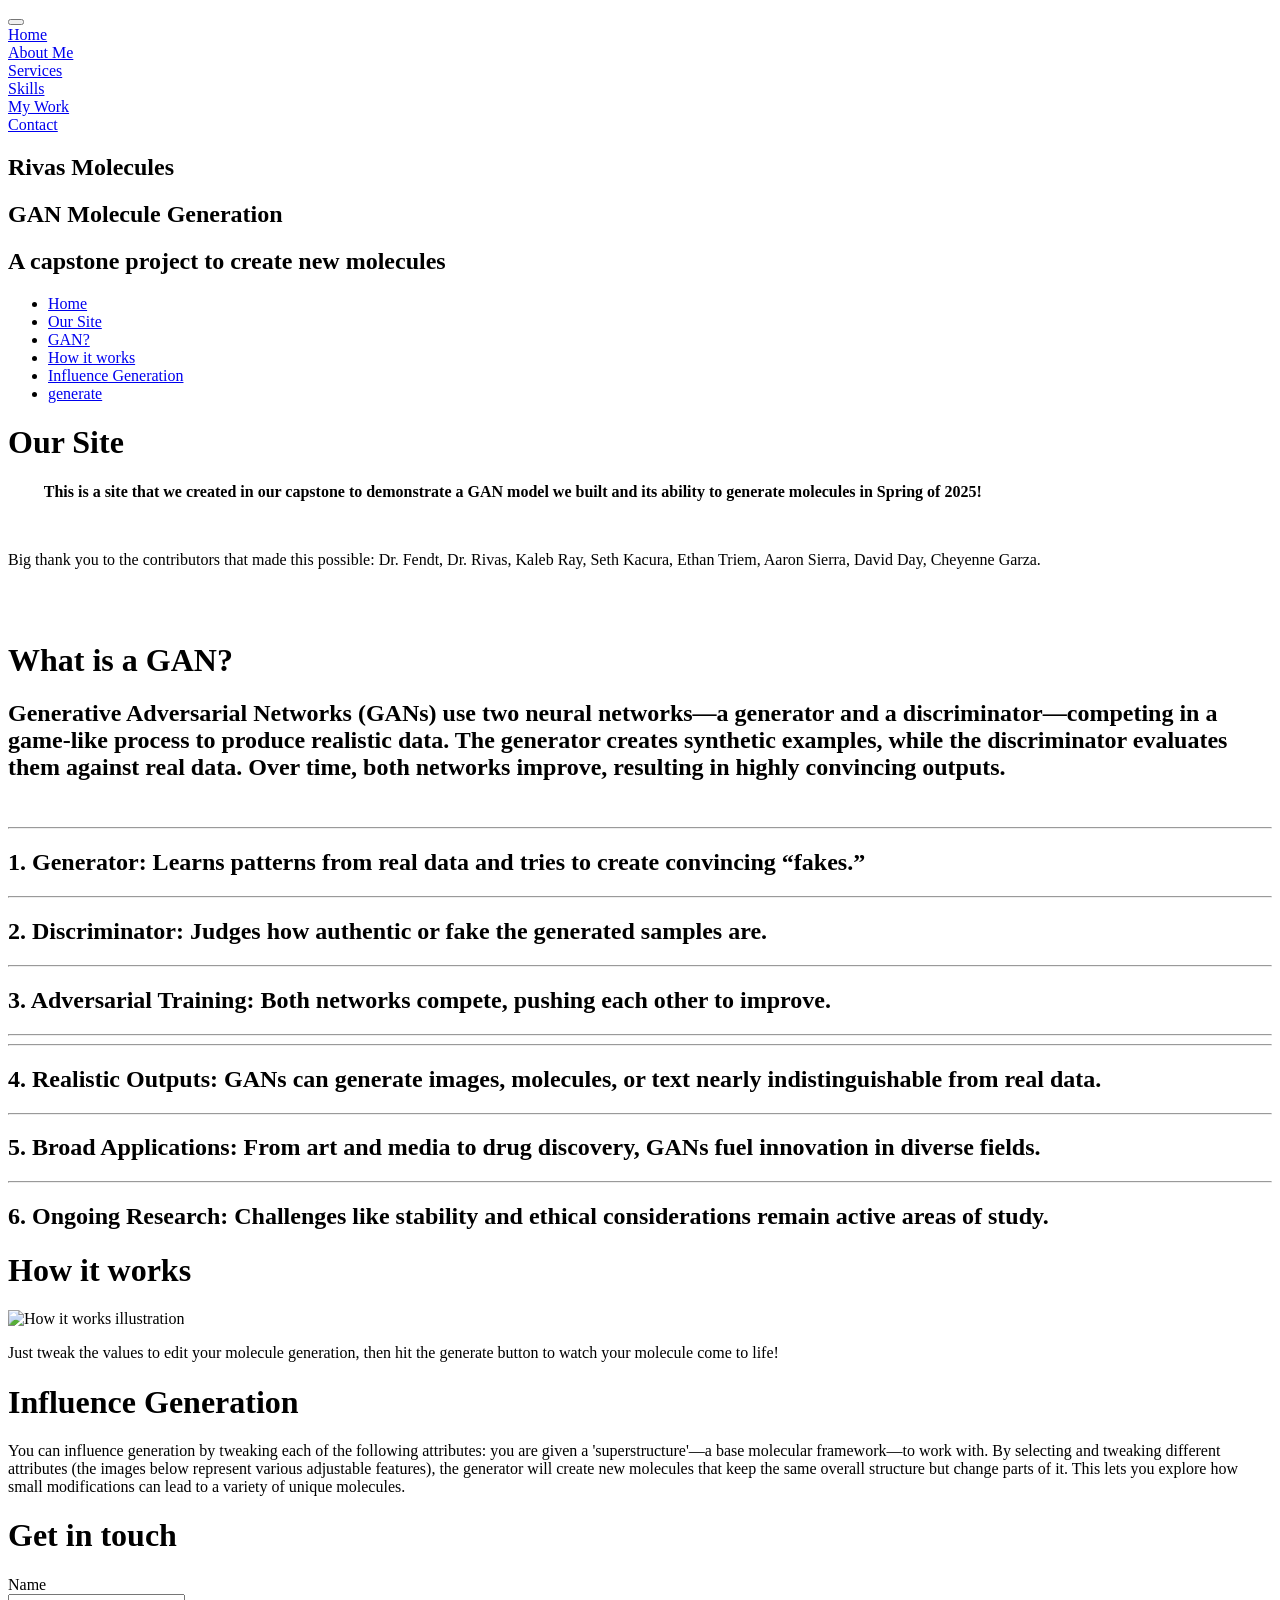
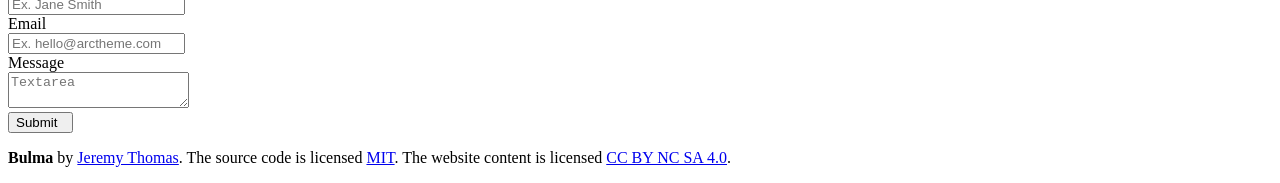
==== app/templates/index.html @ 8fd8bbad "found the code in a page that I did not refresh" ====
<!DOCTYPE html>
<html lang="en">

<head>
  <meta charset="utf-8">
  <meta http-equiv="X-UA-Compatible" content="IE=edge">
  <meta name="viewport" content="width=device-width, initial-scale=1">
  <title>Showcase - Personal Portfolio One Page Bulma Theme</title>
  <!-- Bulma Version 1-->
  <link rel="stylesheet" href="https://unpkg.com/bulma@1.0.2/css/bulma.min.css">
  <link rel="stylesheet" type="text/css" href="/static/css/showcase.css">
  <script src="/static/js/showcase.js"></script>
  <script src="https://kit.fontawesome.com/2828f7885a.js"
    integrity="sha384-WAsFbnLEQcpCk8lM1UTWesAf5rGTCvb2Y+8LvyjAAcxK1c3s5c0L+SYOgxvc6PWG"
    crossorigin="anonymous"></script>
  <link rel="icon" type="image/png" href="favicon.png">
</head>

<body data-aos-easing="ease-out" data-aos-duration="800" data-aos-delay="0">
  <!-- Begin Preloader -->

  <!-- End Preloader-->
  <!-- Begin Scroll Up Button -->

  <form action="#home">
    <button id="toTop" title="Go to top">
      <i class="fas fa-angle-up"></i>
    </button>
  </form>
  <!-- End Scroll Up Button -->

  <!-- Begin Header -->
  <div class="header-wrapper" id="home">
    <!-- Begin Hero -->
    <section class="hero is-large">
      <!-- Begin Mobile Nav -->
      <nav class="navbar is-fixed-top is-transparent is-hidden-desktop">
        <!-- Begin Burger Menu -->
        <div class="navbar-brand">
          <div class="navbar-burger burger" data-target="mobile-nav">
            <span></span>
            <span></span>
            <span></span>
          </div>
        </div>
        <!-- End Burger Menu -->
        <div id="mobile-nav" class="navbar-menu">
          <div class="navbar-end">
            <div class="navbar-item">
              <a class="navbar-item" href="#home">
                Home
              </a>
            </div>
            <div class="navbar-item">
              <a class="navbar-item" href="#about-me">
                About Me
              </a>
            </div>
            <div class="navbar-item">
              <a class="navbar-item" href="#services">
                Services
              </a>
            </div>
            <div class="navbar-item">
              <a class="navbar-item" href="#skills">
                Skills
              </a>
            </div>
            <div class="navbar-item">
              <a class="navbar-item" href="#my-work">
                My Work
              </a>
            </div>
            <div class="navbar-item">
              <a class="navbar-item" href="#contact">
                Contact
              </a>
            </div>
          </div>
        </div>
      </nav>
      <!-- End Mobile Nav -->
      <!-- Begin Hero Content-->
      <div class="hero-body">
        <div class="container has-text-centered">
          <h1 class="subtitle">Rivas Molecules</h1>
          <h2 class="title">GAN Molecule Generation</h2>
          <h1 class="subtitle profession">A capstone project to create new molecules</h1>
        </div>
      </div>
      <!-- End Hero Content-->
      <!-- Begin Hero Menu -->
      <div class="hero-foot ">
        <div class="hero-foot--wrapper">
          <div class="columns">
            <div class="column is-12 hero-menu-desktop has-text-centered is-fixed-top">
              <ul>
                <li class="is-active">
                  <a href="#home">Home</a>
                </li>
                <li>
                  <a href="#our-site">Our Site</a>
                </li>
                <li>
                  <a href="#gan">GAN?</a>
                </li>
                <li>
                  <a href="#how-it-works">How it works</a>
                </li>
                <li>
                  <a href="#influence-generation">Influence Generation</a>
                </li>
                <li>
                  <a href="#generate">generate</a>
                </li>
              </ul>
            </div>
          </div>
        </div>
      </div>
      <!-- End Hero Menu -->
    </section>
    <!-- End Hero -->
  </div>
  <!-- End Header -->

  <!-- Begin Main Content -->
  <div class="main-content">
    <!-- Begin Our Site Section -->
    <div class="section-light our-site" id="our-site">
      <div class="container">
        <div class="column is-12 about-me">
          <h1 class="title has-text-centered section-title">Our Site</h1>
        </div>
        <div class="columns is-multiline">
          <div class="column is-6 has-vertically-aligned-content aos-init aos-animate" data-aos="fade-right">
            <p class="is-larger">
                <strong>
                This is a site that we created in our capstone to demonstrate
                a GAN model we built and its ability to generate molecules in
                Spring of 2025!
              </strong>
            </p>
            <br>
            <p>
              Big thank you to the contributors that made this possible:
              Dr. Fendt, Dr. Rivas, Kaleb Ray, Seth Kacura, Ethan Triem,
              Aaron Sierra, David Day, Cheyenne Garza.
            </p>
            <br>
            <div class="is-divider"></div>
          </div>
          <div class="column is-6 right-image aos-init aos-animate" data-aos="fade-left">
            <img class="is-rounded" src="/static/images/Molecule.png" alt="">
          </div>
        </div>
      </div>
    </div>
    <!-- End About Me Content -->
    <!-- Begin Services Content -->
    <div class="section-color services" id="gan">
      <div class="container">
        <div class="columns is-multiline">
          <div class="column is-12 about-me aos-init" data-aos="fade-in" data-aos-easing="linear">
            <h1 class="title has-text-centered section-title">What is a GAN?</h1>
            <h2 class="subtitle">
              Generative Adversarial Networks (GANs) use two neural networks—a generator and a discriminator—competing
              in a
              game-like process to produce realistic data.
              The generator creates synthetic examples, while the discriminator evaluates them against real data.
              Over time, both networks improve, resulting in highly convincing outputs.
            </h2>
            <br>
          </div>
          <div class="columns is-12">
            <div class="column is-4 has-text-centered aos-init" data-aos="fade-in" data-aos-easing="linear">
              <i class="fad fa-meteor fa-3x"></i>
              <hr>
              <h2>
                <strong>1. Generator</strong>: Learns patterns from real data and tries to create convincing “fakes.”
              </h2>
            </div>
            <div class="column is-4 has-text-centered aos-init" data-aos="fade-in" data-aos-easing="linear">
              <i class="fas fa-paint-brush fa-3x"></i>
              <hr>
              <h2>
                <strong>2. Discriminator</strong>: Judges how authentic or fake the generated samples are.
              </h2>
            </div>
            <div class="column is-4 has-text-centered aos-init" data-aos="fade-in" data-aos-easing="linear">
              <i class="fas fa-rocket fa-3x"></i>
              <hr>
              <h2>
                <strong>3. Adversarial Training</strong>: Both networks compete, pushing each other to improve.
              </h2>
            </div>
          </div>
          <hr>
          <div class="columns is-12">
            <div class="column is-4 has-text-centered aos-init" data-aos="fade-in" data-aos-easing="linear">
              <i class="fas fa-upload fa-3x"></i>
              <hr>
              <h2>
                <strong>4. Realistic Outputs</strong>: GANs can generate images, molecules, or text nearly
                indistinguishable from
                real data.
              </h2>
            </div>
            <div class="column is-4 has-text-centered aos-init" data-aos="fade-in" data-aos-easing="linear">
              <i class="fas fa-bus fa-3x"></i>
              <hr>
              <h2>
                <strong>5. Broad Applications</strong>: From art and media to drug discovery, GANs fuel innovation in
                diverse
                fields.
              </h2>
            </div>
            <div class="column is-4 has-text-centered aos-init" data-aos="fade-in" data-aos-easing="linear">
              <i class="fas fa-code fa-3x"></i>
              <hr>
              <h2>
                <strong>6. Ongoing Research</strong>: Challenges like stability and ethical considerations remain active
                areas of
                study.
              </h2>
            </div>
          </div>

        </div>
      </div>
    </div>
    <!-- End Services Content -->
    <!-- Begin Skills Content -->
    <div class="section-light skills" id="how-it-works">
      <div class="container">
        <div class="columns is-multiline">
          <div class="column is-12 about-me">
            <h1 class="title has-text-centered section-title">How it works</h1>
          </div>
          <!-- Left Column: Image -->
          <div class="column is-6 left-image aos-init" data-aos="fade-right">
            <img class="is-rounded" src="/static/images/mole2.png" alt="How it works illustration">
          </div>
          <!-- Right Column: Text -->
          <div class="column is-6 has-vertically-aligned-content aos-init" data-aos="fade-left">
            <p>
              Just tweak the values to edit your molecule generation, then hit the generate button to watch your
              molecule
              come to life!
            </p>
          </div>
        </div>
      </div>
    </div>

    <!-- End Skills Content -->
    <!-- Begin Work Content -->
    <div class="section-dark influence generation" id="influence-generation">
      <div class="container">
        <div class="columns is-multiline aos-init" data-aos="fade-in" data-aos-easing="linear">
          <div class="column is-12">
            <h1 class="title has-text-centered section-title">Influence Generation</h1>
            <p class="has-text-centered">You can influence generation by tweaking each of the following
              attributes:
              you are given a 'superstructure'—a base molecular framework—to work with. By selecting and tweaking
              different
              attributes (the images below represent various adjustable features), the generator will create new
              molecules that keep
              the same overall structure but change parts of it. This lets you explore how small modifications can lead
              to a variety of unique molecules.
            </p>
          </div>
          <div class="column is-3">
            <a href="#">
              <figure class="image is-2by1 work-item"
                style="background-image: url('https://picsum.photos/320/180?image=0');"></figure>
            </a>
          </div>
          <div class="column is-3">
            <a href="#">
              <figure class="image is-2by1 work-item"
                style="background-image: url('https://picsum.photos/320/180?image=10');"></figure>
            </a>
          </div>
          <div class="column is-3">
            <a href="#">
              <figure class="image is-2by1 work-item"
                style="background-image: url('https://picsum.photos/320/180?image=20');"></figure>
            </a>
          </div>
          <div class="column is-3">
            <a href="#">
              <figure class="image is-2by1 work-item"
                style="background-image: url('https://picsum.photos/320/180?image=30');"></figure>
            </a>
          </div>
          <div class="column is-3">
            <a href="#">
              <figure class="image is-2by1 work-item"
                style="background-image: url('https://picsum.photos/320/180?image=40');"></figure>
            </a>
          </div>
          <div class="column is-3">
            <a href="#">
              <figure class="image is-2by1 work-item"
                style="background-image: url('https://picsum.photos/320/180?image=50');"></figure>
            </a>
          </div>
          <div class="column is-3">
            <a href="#">
              <figure class="image is-2by1 work-item"
                style="background-image: url('https://picsum.photos/320/180?image=60');"></figure>
            </a>
          </div>
          <div class="column is-3">
            <a href="#">
              <figure class="image is-2by1 work-item"
                style="background-image: url('https://picsum.photos/320/180?image=70');"></figure>
            </a>
          </div>
        </div>
      </div>
    </div>
    <!-- End Work Content -->
    <!-- Begin Contact Content -->
    <div class="section-light contact" id="contact">
      <div class="container">
        <div class="columns is-multiline aos-init" data-aos="fade-in-up" data-aos-easing="linear">
          <div class="column is-12 about-me">
            <h1 class="title has-text-centered section-title">
              Get in touch
            </h1>
          </div>
          <div class="column is-8 is-offset-2">
            <form action="https://formspree.io/email@example.com" method="POST">
              <div class="field">
                <label class="label">Name</label>
                <div class="control has-icons-left">
                  <input class="input" type="text" placeholder="Ex. Jane Smith" name="Name">
                  <span class="icon is-small is-left">
                    <i class="fas fa-user"></i>
                  </span>
                </div>
              </div>
              <div class="field">
                <label class="label">Email</label>
                <div class="control has-icons-left">
                  <input class="input" type="email" placeholder="Ex. hello@arctheme.com" name="Email">
                  <span class="icon is-small is-left">
                    <i class="fas fa-envelope"></i>
                  </span>
                </div>
              </div>
              <div class="field">
                <label class="label">Message</label>
                <div class="control">
                  <textarea class="textarea" placeholder="Textarea" name="Message"></textarea>
                </div>
              </div>
              <div class="field">
                <div class="control ">
                  <button class="button submit-button">
                    Submit&nbsp;&nbsp;
                    <i class="fas fa-paper-plane"></i>
                  </button>
                </div>
              </div>
            </form>
          </div>
        </div>
      </div>
    </div>
    <!-- End Contact Content -->
  </div>
  <!-- End Main Content -->

  <!-- Begin Footer -->
  <div class="footer">
    <p>
      <strong class="white">Bulma</strong> by <a href="http://jgthms.com">Jeremy Thomas</a>.
      The source code is licensed
      <a href="http://opensource.org/licenses/mit-license.php">MIT</a>. The website content is licensed
      <a href="http://creativecommons.org/licenses/by-nc-sa/4.0/">CC BY NC SA 4.0</a>.
    </p>
  </div>
  <!-- End Footer -->

  <!-- Scripts -->
  <script src="https://cdnjs.cloudflare.com/ajax/libs/jquery/3.3.1/jquery.min.js"></script>
  <script src="../js/showcase.js"></script>
  <link href="https://cdn.rawgit.com/michalsnik/aos/2.1.1/dist/aos.css" rel="stylesheet">
  <script src="https://cdn.rawgit.com/michalsnik/aos/2.1.1/dist/aos.js"></script>
  <script>
    AOS.init({
      easing: "ease-out",
      duration: 800,
    });
  </script>


</body>

</html>
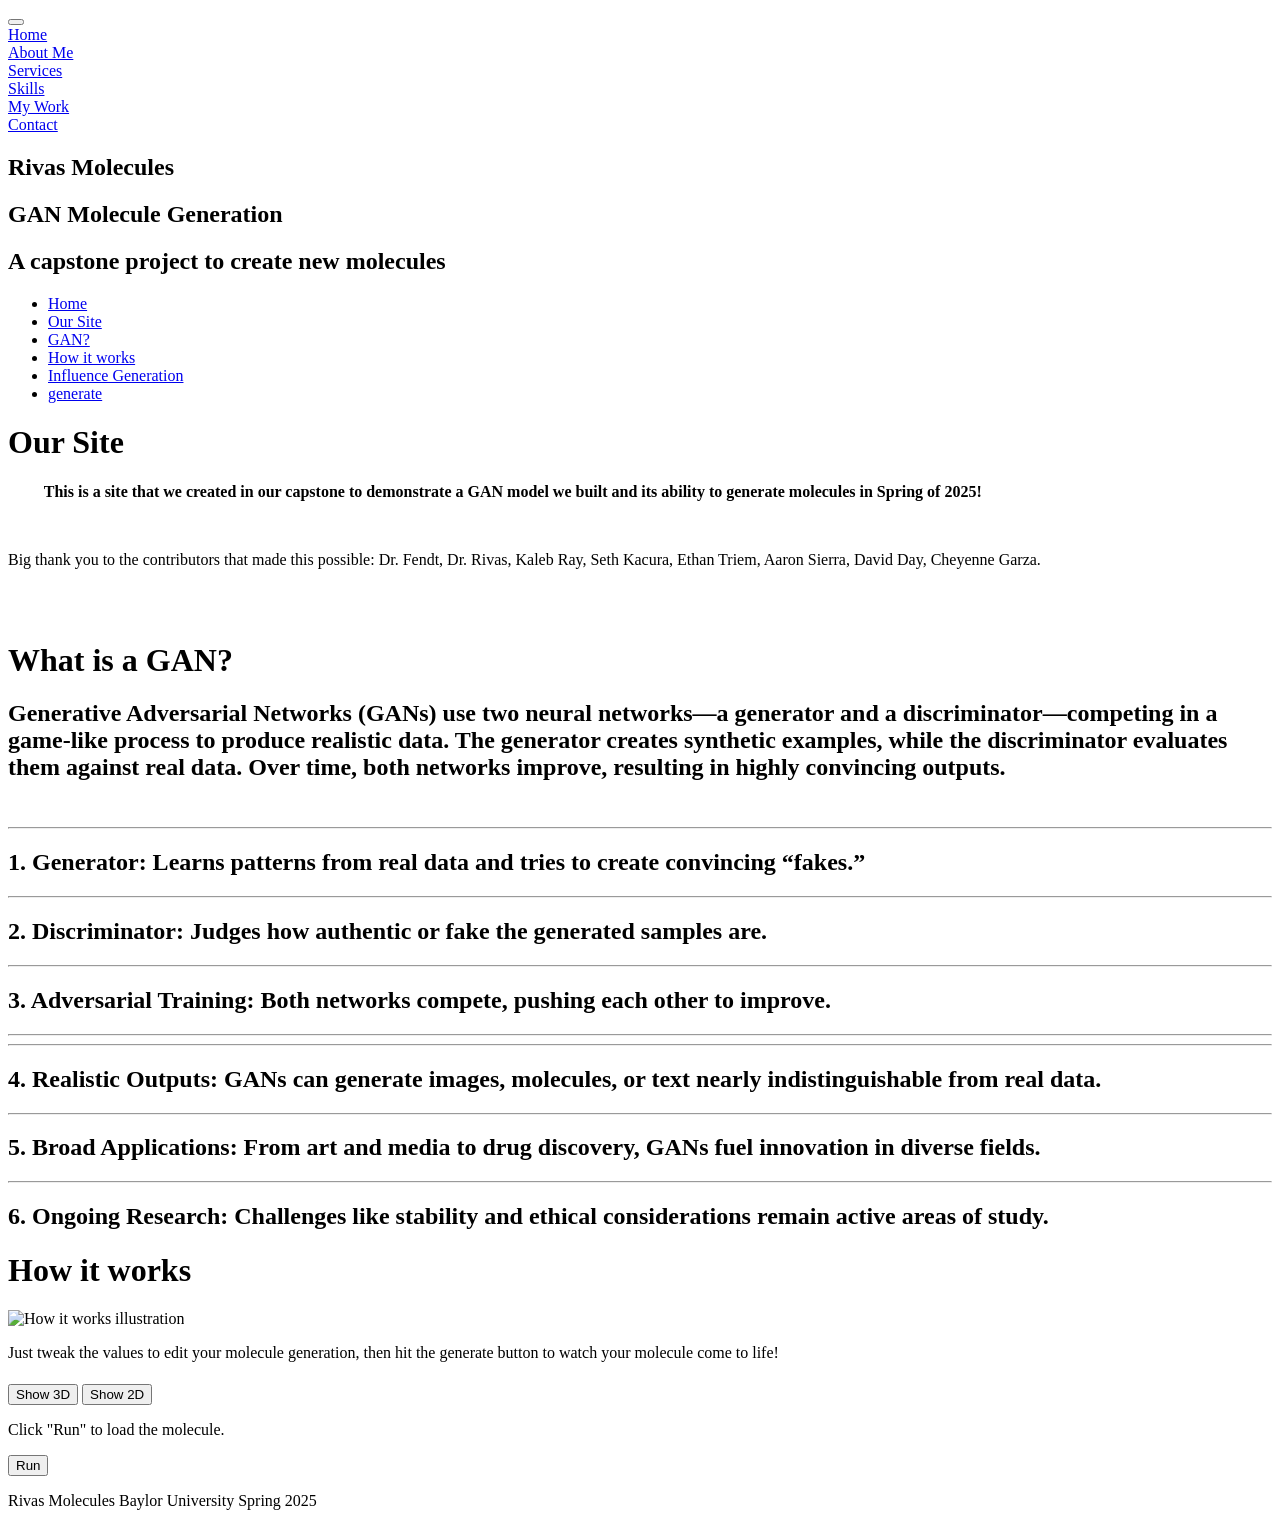
==== commit 47bb28bf: "added functionality to new ui" ====
--- a/app/templates/index.html
+++ b/app/templates/index.html
@@ -10,6 +10,8 @@
   <link rel="stylesheet" href="https://unpkg.com/bulma@1.0.2/css/bulma.min.css">
   <link rel="stylesheet" type="text/css" href="/static/css/showcase.css">
   <script src="/static/js/showcase.js"></script>
+  <script src="https://3Dmol.csb.pitt.edu/build/3Dmol-min.js"></script>
+  <script src="https://unpkg.com/openchemlib@3.1.1/dist/openchemlib-full.js"></script>
   <script src="https://kit.fontawesome.com/2828f7885a.js"
     integrity="sha384-WAsFbnLEQcpCk8lM1UTWesAf5rGTCvb2Y+8LvyjAAcxK1c3s5c0L+SYOgxvc6PWG"
     crossorigin="anonymous"></script>
@@ -255,132 +257,45 @@
 
     <!-- End Skills Content -->
     <!-- Begin Work Content -->
-    <div class="section-dark influence generation" id="influence-generation">
-      <div class="container">
-        <div class="columns is-multiline aos-init" data-aos="fade-in" data-aos-easing="linear">
-          <div class="column is-12">
-            <h1 class="title has-text-centered section-title">Influence Generation</h1>
-            <p class="has-text-centered">You can influence generation by tweaking each of the following
-              attributes:
-              you are given a 'superstructure'—a base molecular framework—to work with. By selecting and tweaking
-              different
-              attributes (the images below represent various adjustable features), the generator will create new
-              molecules that keep
-              the same overall structure but change parts of it. This lets you explore how small modifications can lead
-              to a variety of unique molecules.
-            </p>
-          </div>
-          <div class="column is-3">
-            <a href="#">
-              <figure class="image is-2by1 work-item"
-                style="background-image: url('https://picsum.photos/320/180?image=0');"></figure>
-            </a>
-          </div>
-          <div class="column is-3">
-            <a href="#">
-              <figure class="image is-2by1 work-item"
-                style="background-image: url('https://picsum.photos/320/180?image=10');"></figure>
-            </a>
-          </div>
-          <div class="column is-3">
-            <a href="#">
-              <figure class="image is-2by1 work-item"
-                style="background-image: url('https://picsum.photos/320/180?image=20');"></figure>
-            </a>
-          </div>
-          <div class="column is-3">
-            <a href="#">
-              <figure class="image is-2by1 work-item"
-                style="background-image: url('https://picsum.photos/320/180?image=30');"></figure>
-            </a>
-          </div>
-          <div class="column is-3">
-            <a href="#">
-              <figure class="image is-2by1 work-item"
-                style="background-image: url('https://picsum.photos/320/180?image=40');"></figure>
-            </a>
-          </div>
-          <div class="column is-3">
-            <a href="#">
-              <figure class="image is-2by1 work-item"
-                style="background-image: url('https://picsum.photos/320/180?image=50');"></figure>
-            </a>
-          </div>
-          <div class="column is-3">
-            <a href="#">
-              <figure class="image is-2by1 work-item"
-                style="background-image: url('https://picsum.photos/320/180?image=60');"></figure>
-            </a>
-          </div>
-          <div class="column is-3">
-            <a href="#">
-              <figure class="image is-2by1 work-item"
-                style="background-image: url('https://picsum.photos/320/180?image=70');"></figure>
-            </a>
-          </div>
+    <!-- Begin Contact Content -->
+<div class="section-light model" id="models">
+  <div class="container">
+    <div class="columns is-multiline aos-init" data-aos="fade-in-up" data-aos-easing="linear">
+      <!-- Section Title -->
+      <div class="column is-12 about-me">
+        <h1 class="title has-text-centered section-title" id="mol-Title">
+        </h1>
+      </div>
+      <!-- Molecule Viewer Section -->
+      <div class="column is-12">
+        <div class="model-container" id="model-container">
+          <div class="button-container">
+            <div id="mol-title"></div>
+            <button onclick="switchView('3d')" class="button toggle-button">Show 3D</button>
+            <button onclick="switchView('2d')" class="button toggle-button">Show 2D</button>
+          </div>
+          <div id="placeholder">
+            <p>Click "Run" to load the molecule.</p>
+            <button id="runBtn" class="button">Run</button>
+          </div>
+          <div id="viewer-container"></div>
+          <div id="mol-info"></div>
+          <div id="mol-date"></div>
         </div>
       </div>
     </div>
-    <!-- End Work Content -->
-    <!-- Begin Contact Content -->
-    <div class="section-light contact" id="contact">
-      <div class="container">
-        <div class="columns is-multiline aos-init" data-aos="fade-in-up" data-aos-easing="linear">
-          <div class="column is-12 about-me">
-            <h1 class="title has-text-centered section-title">
-              Get in touch
-            </h1>
-          </div>
-          <div class="column is-8 is-offset-2">
-            <form action="https://formspree.io/email@example.com" method="POST">
-              <div class="field">
-                <label class="label">Name</label>
-                <div class="control has-icons-left">
-                  <input class="input" type="text" placeholder="Ex. Jane Smith" name="Name">
-                  <span class="icon is-small is-left">
-                    <i class="fas fa-user"></i>
-                  </span>
-                </div>
-              </div>
-              <div class="field">
-                <label class="label">Email</label>
-                <div class="control has-icons-left">
-                  <input class="input" type="email" placeholder="Ex. hello@arctheme.com" name="Email">
-                  <span class="icon is-small is-left">
-                    <i class="fas fa-envelope"></i>
-                  </span>
-                </div>
-              </div>
-              <div class="field">
-                <label class="label">Message</label>
-                <div class="control">
-                  <textarea class="textarea" placeholder="Textarea" name="Message"></textarea>
-                </div>
-              </div>
-              <div class="field">
-                <div class="control ">
-                  <button class="button submit-button">
-                    Submit&nbsp;&nbsp;
-                    <i class="fas fa-paper-plane"></i>
-                  </button>
-                </div>
-              </div>
-            </form>
-          </div>
-        </div>
-      </div>
-    </div>
-    <!-- End Contact Content -->
+  </div>
+</div>
+<!-- End Contact Content -->
   </div>
   <!-- End Main Content -->
 
   <!-- Begin Footer -->
   <div class="footer">
     <p>
-      <strong class="white">Bulma</strong> by <a href="http://jgthms.com">Jeremy Thomas</a>.
-      The source code is licensed
-      <a href="http://opensource.org/licenses/mit-license.php">MIT</a>. The website content is licensed
-      <a href="http://creativecommons.org/licenses/by-nc-sa/4.0/">CC BY NC SA 4.0</a>.
+      <a>Rivas Molecules</a>
+      <a>Baylor University</a>
+      <a>Spring 2025</a>
     </p>
   </div>
   <!-- End Footer -->
@@ -396,8 +311,175 @@
       duration: 800,
     });
   </script>
-
-
+  <script>
+    $(document).ready(function () {
+      $("#runBtn").click(function () {
+        $("#placeholder").fadeOut(); // Hide the placeholder
+
+        $.ajax({
+          url: "/run_notebook",
+          type: "POST",
+          success: function () {
+            fetchAndRenderMolecule();
+            switchView("3d"); // Default to 3D view
+            fetchMolInfo();
+            fetchMolDate();
+          },
+          error: function (err) {
+            $("#notebook-output").html("Error: " + err.responseText);
+          },
+        });
+      });
+
+      function fetchAndRenderMolecule() {
+        fetch("/get_molecule")
+          .then((response) => response.text())
+          .then((mol) => {
+            if (!mol) {
+              console.error("No molecule data received.");
+              return;
+            }
+
+            console.log("MOL received:", mol);
+
+
+            // Prepare the container
+            $("#viewer-container").html(`
+              <div id="viewer" style="width: 80%; height: 400px; max-width: 80%;"></div>
+              <canvas id="viewer2d" style="width: 80%; height: 60%;"></canvas>
+            `);
+
+            mol = decodeURIComponent(mol); // Decode the molecule data
+            console.log("Decoded MOL:", mol);
+
+            // You can choose to load either 3D or 2D based on your initial preference
+            load3DStructure(mol); // Default to 3D, for example
+            load2DStructure(mol); // Load 2D structure as well
+
+            // Initially show 3D or 2D based on your preference
+            switchView("3d"); // Set to 3D initially (you could set to "2d" if needed)
+          })
+          .catch((error) => console.error("Error fetching molecule:", error));
+      }
+
+      function load3DStructure(mol) {
+        var viewer = $3Dmol.createViewer($("#viewer"), {
+          backgroundColor: "white",
+        });
+        viewer.addModel(mol, "mol");
+        viewer.setStyle({}, { stick: {} });
+        viewer.setBackgroundColor("#3c4172");
+        viewer.zoomTo();
+        viewer.render();
+
+        const canvas = viewer.getCanvas(); // Get the canvas element created by 3Dmol.js
+        canvas.style.position = 'relative';  // Ensure it’s relative for proper layout
+        canvas.style.width = '100%';  // Make the canvas width responsive
+        canvas.style.height = '100%'; // Make the canvas height responsive
+      }
+
+      function load2DStructure(mol) {
+        let canvas = document.getElementById("viewer2d");
+        let ctx = canvas.getContext("2d");
+        $("#viewer2d").hide();
+
+
+
+        // Fetch the 2D image from the local backend
+        fetch("/get_mol_image")
+          .then((response) => {
+            if (!response.ok) {
+              throw new Error("Failed to fetch image");
+            }
+            return response.blob();
+          })
+          .then((blob) => {
+            // Create an image element
+            let img = new Image();
+            img.onload = function () {
+              // Set canvas dimensions to match image size
+              canvas.width = img.width;
+              canvas.height = img.height;
+
+              // Clear previous content and draw the new image at original size
+              ctx.clearRect(0, 0, canvas.width, canvas.height); // Clear previous image
+              ctx.drawImage(img, 0, 0); // Draw the image at its natural size
+            };
+            img.src = URL.createObjectURL(blob); // Set the image source to the blob
+          })
+          .catch((error) =>
+            console.error("Error loading 2D structure:", error)
+          );
+      }
+
+      function fetchMolInfo() {
+        fetch("/get_mol_info")
+          .then((response) => response.json())
+          .then((data) => {
+            if (!data?.PropertyTable?.Properties?.length) return;
+
+            console.log("Molecule info received:", data);
+            const molecule = data.PropertyTable.Properties[0];
+
+            $("#mol-title").html(`<h1 class="title has-text-centered section-title">${molecule.Title}</h1>`);
+            $("#mol-info").html(`
+                            <p><strong>CID:</strong> ${molecule.CID}</p>
+                            <p><strong>Molecular Formula:</strong> ${molecule.MolecularFormula}</p>
+                        `);
+          })
+          .catch((error) =>
+            console.error("Error fetching molecule info:", error)
+          );
+      }
+
+      function fetchMolDate() {
+        fetch("/get_mol_creation_date")
+          .then((response) => response.json())
+          .then((data) => {
+            let moleculeDate =
+              data?.InformationList?.Information?.[0]?.CreationDate;
+            if (!moleculeDate) {
+              console.error("Invalid data structure:", data);
+              return;
+            }
+
+            let formattedDate = `${moleculeDate.Year}-${String(
+              moleculeDate.Month
+            ).padStart(2, "0")}-${String(moleculeDate.Day).padStart(2, "0")}`;
+
+            $("#mol-date").html(`
+                            <p><strong>Creation Date:</strong> ${formattedDate}</p>
+                        `);
+            console.log("Formatted date:", formattedDate);
+          })
+          .catch((error) =>
+            console.error("Error fetching molecule date:", error)
+          );
+      }
+    });
+
+    // Move this function outside of $(document).ready() to make it globally accessible
+    function switchView(mode) {
+      if (mode === "3d") {
+        $("#viewer").show();
+        $("#viewer2d").hide();
+      } else {
+        $("#viewer").hide();
+        $("#viewer2d").show();
+      }
+    }
+    $("#toggleViewBtn").click(function () {
+      // Detect the current active view (check which model is visible)
+      if ($("#viewer").is(":visible")) {
+        // Currently showing 3D, so switch to 2D
+        switchView("2d");
+      } else {
+        // Currently showing 2D, so switch to 3D
+        switchView("3d");
+      }
+    });
+  </script>
+  </script>
 </body>
 
 </html>
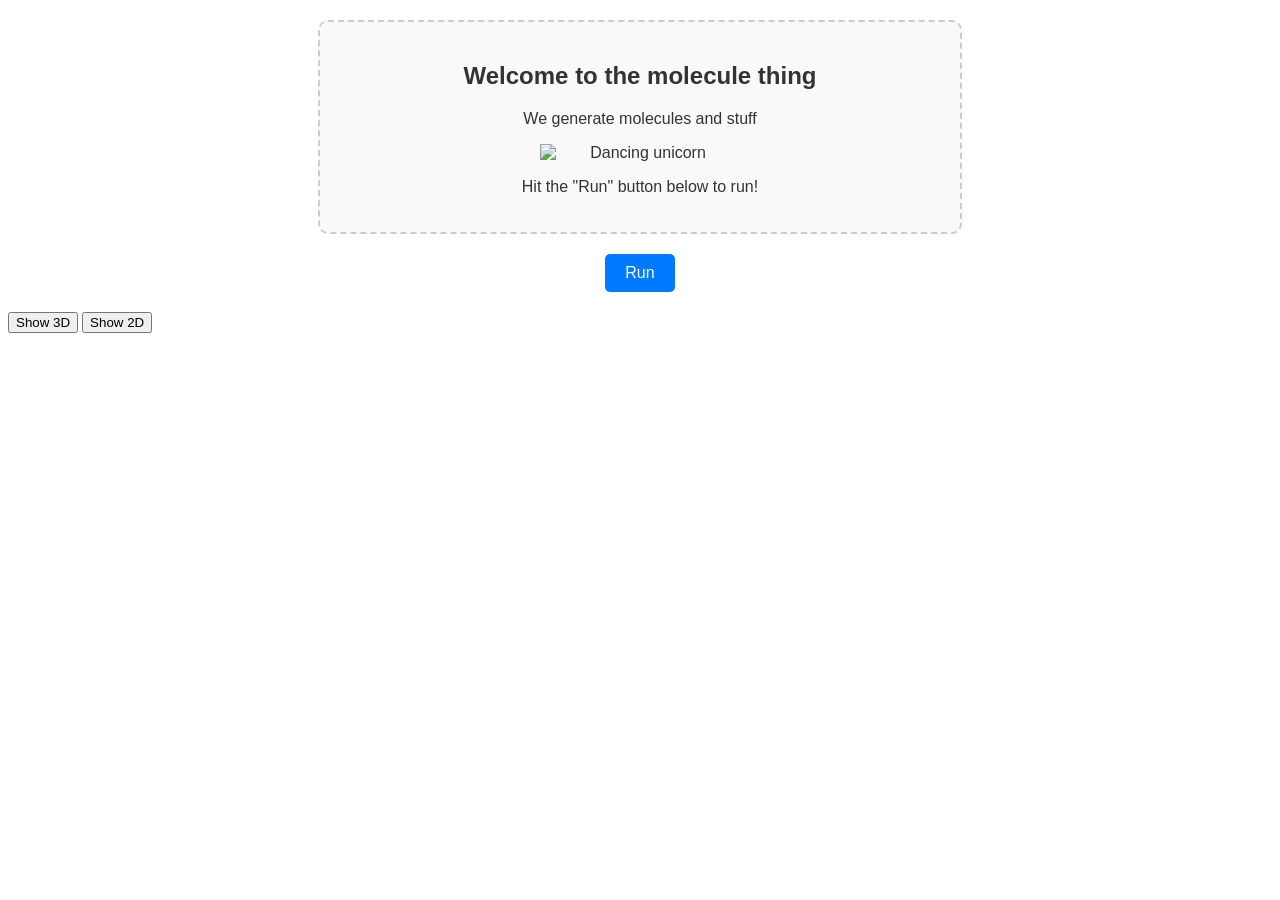
==== commit cf979033: "improved gen to beat discriminator" ====
--- a/app/templates/index.html
+++ b/app/templates/index.html
@@ -1,485 +1,249 @@
 <!DOCTYPE html>
-<html lang="en">
-
-<head>
-  <meta charset="utf-8">
-  <meta http-equiv="X-UA-Compatible" content="IE=edge">
-  <meta name="viewport" content="width=device-width, initial-scale=1">
-  <title>Showcase - Personal Portfolio One Page Bulma Theme</title>
-  <!-- Bulma Version 1-->
-  <link rel="stylesheet" href="https://unpkg.com/bulma@1.0.2/css/bulma.min.css">
-  <link rel="stylesheet" type="text/css" href="/static/css/showcase.css">
-  <script src="/static/js/showcase.js"></script>
-  <script src="https://3Dmol.csb.pitt.edu/build/3Dmol-min.js"></script>
-  <script src="https://unpkg.com/openchemlib@3.1.1/dist/openchemlib-full.js"></script>
-  <script src="https://kit.fontawesome.com/2828f7885a.js"
-    integrity="sha384-WAsFbnLEQcpCk8lM1UTWesAf5rGTCvb2Y+8LvyjAAcxK1c3s5c0L+SYOgxvc6PWG"
-    crossorigin="anonymous"></script>
-  <link rel="icon" type="image/png" href="favicon.png">
-</head>
-
-<body data-aos-easing="ease-out" data-aos-duration="800" data-aos-delay="0">
-  <!-- Begin Preloader -->
-
-  <!-- End Preloader-->
-  <!-- Begin Scroll Up Button -->
-
-  <form action="#home">
-    <button id="toTop" title="Go to top">
-      <i class="fas fa-angle-up"></i>
-    </button>
-  </form>
-  <!-- End Scroll Up Button -->
-
-  <!-- Begin Header -->
-  <div class="header-wrapper" id="home">
-    <!-- Begin Hero -->
-    <section class="hero is-large">
-      <!-- Begin Mobile Nav -->
-      <nav class="navbar is-fixed-top is-transparent is-hidden-desktop">
-        <!-- Begin Burger Menu -->
-        <div class="navbar-brand">
-          <div class="navbar-burger burger" data-target="mobile-nav">
-            <span></span>
-            <span></span>
-            <span></span>
-          </div>
-        </div>
-        <!-- End Burger Menu -->
-        <div id="mobile-nav" class="navbar-menu">
-          <div class="navbar-end">
-            <div class="navbar-item">
-              <a class="navbar-item" href="#home">
-                Home
-              </a>
-            </div>
-            <div class="navbar-item">
-              <a class="navbar-item" href="#about-me">
-                About Me
-              </a>
-            </div>
-            <div class="navbar-item">
-              <a class="navbar-item" href="#services">
-                Services
-              </a>
-            </div>
-            <div class="navbar-item">
-              <a class="navbar-item" href="#skills">
-                Skills
-              </a>
-            </div>
-            <div class="navbar-item">
-              <a class="navbar-item" href="#my-work">
-                My Work
-              </a>
-            </div>
-            <div class="navbar-item">
-              <a class="navbar-item" href="#contact">
-                Contact
-              </a>
-            </div>
-          </div>
-        </div>
-      </nav>
-      <!-- End Mobile Nav -->
-      <!-- Begin Hero Content-->
-      <div class="hero-body">
-        <div class="container has-text-centered">
-          <h1 class="subtitle">Rivas Molecules</h1>
-          <h2 class="title">GAN Molecule Generation</h2>
-          <h1 class="subtitle profession">A capstone project to create new molecules</h1>
-        </div>
-      </div>
-      <!-- End Hero Content-->
-      <!-- Begin Hero Menu -->
-      <div class="hero-foot ">
-        <div class="hero-foot--wrapper">
-          <div class="columns">
-            <div class="column is-12 hero-menu-desktop has-text-centered is-fixed-top">
-              <ul>
-                <li class="is-active">
-                  <a href="#home">Home</a>
-                </li>
-                <li>
-                  <a href="#our-site">Our Site</a>
-                </li>
-                <li>
-                  <a href="#gan">GAN?</a>
-                </li>
-                <li>
-                  <a href="#how-it-works">How it works</a>
-                </li>
-                <li>
-                  <a href="#influence-generation">Influence Generation</a>
-                </li>
-                <li>
-                  <a href="#generate">generate</a>
-                </li>
-              </ul>
-            </div>
-          </div>
-        </div>
-      </div>
-      <!-- End Hero Menu -->
-    </section>
-    <!-- End Hero -->
-  </div>
-  <!-- End Header -->
-
-  <!-- Begin Main Content -->
-  <div class="main-content">
-    <!-- Begin Our Site Section -->
-    <div class="section-light our-site" id="our-site">
-      <div class="container">
-        <div class="column is-12 about-me">
-          <h1 class="title has-text-centered section-title">Our Site</h1>
-        </div>
-        <div class="columns is-multiline">
-          <div class="column is-6 has-vertically-aligned-content aos-init aos-animate" data-aos="fade-right">
-            <p class="is-larger">
-                <strong>
-                This is a site that we created in our capstone to demonstrate
-                a GAN model we built and its ability to generate molecules in
-                Spring of 2025!
-              </strong>
-            </p>
-            <br>
-            <p>
-              Big thank you to the contributors that made this possible:
-              Dr. Fendt, Dr. Rivas, Kaleb Ray, Seth Kacura, Ethan Triem,
-              Aaron Sierra, David Day, Cheyenne Garza.
-            </p>
-            <br>
-            <div class="is-divider"></div>
-          </div>
-          <div class="column is-6 right-image aos-init aos-animate" data-aos="fade-left">
-            <img class="is-rounded" src="/static/images/Molecule.png" alt="">
-          </div>
-        </div>
-      </div>
-    </div>
-    <!-- End About Me Content -->
-    <!-- Begin Services Content -->
-    <div class="section-color services" id="gan">
-      <div class="container">
-        <div class="columns is-multiline">
-          <div class="column is-12 about-me aos-init" data-aos="fade-in" data-aos-easing="linear">
-            <h1 class="title has-text-centered section-title">What is a GAN?</h1>
-            <h2 class="subtitle">
-              Generative Adversarial Networks (GANs) use two neural networks—a generator and a discriminator—competing
-              in a
-              game-like process to produce realistic data.
-              The generator creates synthetic examples, while the discriminator evaluates them against real data.
-              Over time, both networks improve, resulting in highly convincing outputs.
-            </h2>
-            <br>
-          </div>
-          <div class="columns is-12">
-            <div class="column is-4 has-text-centered aos-init" data-aos="fade-in" data-aos-easing="linear">
-              <i class="fad fa-meteor fa-3x"></i>
-              <hr>
-              <h2>
-                <strong>1. Generator</strong>: Learns patterns from real data and tries to create convincing “fakes.”
-              </h2>
-            </div>
-            <div class="column is-4 has-text-centered aos-init" data-aos="fade-in" data-aos-easing="linear">
-              <i class="fas fa-paint-brush fa-3x"></i>
-              <hr>
-              <h2>
-                <strong>2. Discriminator</strong>: Judges how authentic or fake the generated samples are.
-              </h2>
-            </div>
-            <div class="column is-4 has-text-centered aos-init" data-aos="fade-in" data-aos-easing="linear">
-              <i class="fas fa-rocket fa-3x"></i>
-              <hr>
-              <h2>
-                <strong>3. Adversarial Training</strong>: Both networks compete, pushing each other to improve.
-              </h2>
-            </div>
-          </div>
-          <hr>
-          <div class="columns is-12">
-            <div class="column is-4 has-text-centered aos-init" data-aos="fade-in" data-aos-easing="linear">
-              <i class="fas fa-upload fa-3x"></i>
-              <hr>
-              <h2>
-                <strong>4. Realistic Outputs</strong>: GANs can generate images, molecules, or text nearly
-                indistinguishable from
-                real data.
-              </h2>
-            </div>
-            <div class="column is-4 has-text-centered aos-init" data-aos="fade-in" data-aos-easing="linear">
-              <i class="fas fa-bus fa-3x"></i>
-              <hr>
-              <h2>
-                <strong>5. Broad Applications</strong>: From art and media to drug discovery, GANs fuel innovation in
-                diverse
-                fields.
-              </h2>
-            </div>
-            <div class="column is-4 has-text-centered aos-init" data-aos="fade-in" data-aos-easing="linear">
-              <i class="fas fa-code fa-3x"></i>
-              <hr>
-              <h2>
-                <strong>6. Ongoing Research</strong>: Challenges like stability and ethical considerations remain active
-                areas of
-                study.
-              </h2>
-            </div>
-          </div>
-
-        </div>
-      </div>
-    </div>
-    <!-- End Services Content -->
-    <!-- Begin Skills Content -->
-    <div class="section-light skills" id="how-it-works">
-      <div class="container">
-        <div class="columns is-multiline">
-          <div class="column is-12 about-me">
-            <h1 class="title has-text-centered section-title">How it works</h1>
-          </div>
-          <!-- Left Column: Image -->
-          <div class="column is-6 left-image aos-init" data-aos="fade-right">
-            <img class="is-rounded" src="/static/images/mole2.png" alt="How it works illustration">
-          </div>
-          <!-- Right Column: Text -->
-          <div class="column is-6 has-vertically-aligned-content aos-init" data-aos="fade-left">
-            <p>
-              Just tweak the values to edit your molecule generation, then hit the generate button to watch your
-              molecule
-              come to life!
-            </p>
-          </div>
-        </div>
-      </div>
-    </div>
-
-    <!-- End Skills Content -->
-    <!-- Begin Work Content -->
-    <!-- Begin Contact Content -->
-<div class="section-light model" id="models">
-  <div class="container">
-    <div class="columns is-multiline aos-init" data-aos="fade-in-up" data-aos-easing="linear">
-      <!-- Section Title -->
-      <div class="column is-12 about-me">
-        <h1 class="title has-text-centered section-title" id="mol-Title">
-        </h1>
-      </div>
-      <!-- Molecule Viewer Section -->
-      <div class="column is-12">
-        <div class="model-container" id="model-container">
-          <div class="button-container">
-            <div id="mol-title"></div>
-            <button onclick="switchView('3d')" class="button toggle-button">Show 3D</button>
-            <button onclick="switchView('2d')" class="button toggle-button">Show 2D</button>
-          </div>
-          <div id="placeholder">
-            <p>Click "Run" to load the molecule.</p>
-            <button id="runBtn" class="button">Run</button>
-          </div>
-          <div id="viewer-container"></div>
-          <div id="mol-info"></div>
-          <div id="mol-date"></div>
-        </div>
-      </div>
-    </div>
-  </div>
-</div>
-<!-- End Contact Content -->
-  </div>
-  <!-- End Main Content -->
-
-  <!-- Begin Footer -->
-  <div class="footer">
-    <p>
-      <a>Rivas Molecules</a>
-      <a>Baylor University</a>
-      <a>Spring 2025</a>
-    </p>
-  </div>
-  <!-- End Footer -->
-
-  <!-- Scripts -->
-  <script src="https://cdnjs.cloudflare.com/ajax/libs/jquery/3.3.1/jquery.min.js"></script>
-  <script src="../js/showcase.js"></script>
-  <link href="https://cdn.rawgit.com/michalsnik/aos/2.1.1/dist/aos.css" rel="stylesheet">
-  <script src="https://cdn.rawgit.com/michalsnik/aos/2.1.1/dist/aos.js"></script>
-  <script>
-    AOS.init({
-      easing: "ease-out",
-      duration: 800,
-    });
-  </script>
-  <script>
-    $(document).ready(function () {
-      $("#runBtn").click(function () {
-        $("#placeholder").fadeOut(); // Hide the placeholder
-
-        $.ajax({
-          url: "/run_notebook",
-          type: "POST",
-          success: function () {
-            fetchAndRenderMolecule();
-            switchView("3d"); // Default to 3D view
-            fetchMolInfo();
-            fetchMolDate();
-          },
-          error: function (err) {
-            $("#notebook-output").html("Error: " + err.responseText);
-          },
+<html>
+  <head>
+    <title>Molecule Generator</title>
+    <script src="https://code.jquery.com/jquery-3.6.0.min.js"></script>
+    <script src="https://3Dmol.csb.pitt.edu/build/3Dmol-min.js"></script>
+    <script src="https://unpkg.com/openchemlib@3.1.1/dist/openchemlib-full.js"></script>
+    <style>
+      /* Style for the placeholder area */
+      #placeholder {
+        text-align: center;
+        margin: 20px auto;
+        padding: 20px;
+        border: 2px dashed #ccc;
+        border-radius: 10px;
+        background-color: #f9f9f9;
+        font-family: "Comic Sans MS", cursive, sans-serif;
+        color: #333;
+        max-width: 600px;
+      }
+      #placeholder img {
+        max-width: 200px;
+        display: block;
+        margin: 10px auto;
+      }
+      /* Style for the run button */
+      #runBtn {
+        display: block;
+        margin: 20px auto;
+        padding: 10px 20px;
+        background-color: #007bff;
+        color: #fff;
+        border: none;
+        border-radius: 5px;
+        font-size: 16px;
+        cursor: pointer;
+      }
+      #runBtn:hover {
+        background-color: #0056b3;
+      }
+      /* Style for toggle buttons in output areas */
+      .toggle-btn {
+        margin: 5px 0;
+        padding: 5px 10px;
+        background-color: #007bff;
+        color: #fff;
+        border: none;
+        border-radius: 4px;
+        cursor: pointer;
+      }
+      #viewer canvas {
+        position: relative !important; /* Ensure it doesn't use absolute positioning */
+        display: block; /* Ensures it behaves properly */
+        margin: 20px auto; /* Centers it */
+        max-width: 100%; /* Prevents overflow */
+      }
+    </style>
+  </head>
+  <body>
+    <!-- Funny placeholder that takes up space before running -->
+    <div id="placeholder">
+      <h2>Welcome to the molecule thing</h2>
+      <p>We generate molecules and stuff</p>
+      <img
+        src="https://media.giphy.com/media/26BkNrGhy4DKnbD9u/giphy.gif"
+        alt="Dancing unicorn"
+      />
+      <p>Hit the "Run" button below to run!</p>
+    </div>
+
+    <!-- Run button to trigger the notebook execution -->
+    <button id="runBtn">Run</button>
+
+    <div id="mol-Title">
+      <!-- This content will be replaced by the molecule title -->
+    </div>
+
+    <!-- Container for the notebook output -->
+    <div id="notebook-output">
+      <!-- This content will be replaced by the notebook output (output.html) -->
+    </div>
+
+    <button onclick="switchView('3d')">Show 3D</button>
+    <button onclick="switchView('2d')">Show 2D</button>
+
+    <!-- Container for the molecule viewer (placed after notebook output) -->
+    <div id="viewer-container"></div>
+    <div id="mol-info">
+      <!-- This content will be replaced by the molecule info -->
+    </div>
+    <div id="mol-date">
+      <!-- This content will be replaced by the molecule date -->
+    </div>
+
+    <script>
+      $(document).ready(function () {
+        $("#runBtn").click(function () {
+          $("#placeholder").fadeOut(); // Hide the placeholder
+
+          $.ajax({
+            url: "/run_notebook",
+            type: "POST",
+            success: function () {
+              fetchAndRenderMolecule();
+              switchView("3d"); // Default to 3D view
+              fetchMolInfo();
+              fetchMolDate();
+            },
+            error: function (err) {
+              $("#notebook-output").html("Error: " + err.responseText);
+            },
+          });
         });
+
+        function fetchAndRenderMolecule() {
+          fetch("/get_molecule")
+            .then((response) => response.text())
+            .then((mol) => {
+              if (!mol) {
+                console.error("No molecule data received.");
+                return;
+              }
+
+              console.log("MOL received:", mol);
+
+              // Prepare the container
+              $("#viewer-container").html(`
+                              <div id="viewer" style="width: 800px; height: 400px;"></div>
+                              <canvas id="viewer2d"></canvas>
+                          `);
+
+              mol = decodeURIComponent(mol); // Decode the molecule data
+              console.log("Decoded MOL:", mol);
+
+              // You can choose to load either 3D or 2D based on your initial preference
+              load3DStructure(mol); // Default to 3D, for example
+              load2DStructure(mol); // Load 2D structure as well
+
+              // Initially show 3D or 2D based on your preference
+              switchView("3d"); // Set to 3D initially (you could set to "2d" if needed)
+            })
+            .catch((error) => console.error("Error fetching molecule:", error));
+        }
+
+        function load3DStructure(mol) {
+          var viewer = $3Dmol.createViewer($("#viewer"), {
+            backgroundColor: "white",
+          });
+          viewer.addModel(mol, "mol");
+          viewer.setStyle({}, { stick: {} });
+          viewer.zoomTo();
+          viewer.render();
+        }
+
+        function load2DStructure(mol) {
+          let canvas = document.getElementById("viewer2d");
+          let ctx = canvas.getContext("2d");
+          $("#viewer2d").hide();
+
+
+
+          // Fetch the 2D image from the local backend
+          fetch("/get_mol_image")
+            .then((response) => {
+              if (!response.ok) {
+                throw new Error("Failed to fetch image");
+              }
+              return response.blob();
+            })
+            .then((blob) => {
+              // Create an image element
+              let img = new Image();
+              img.onload = function () {
+                // Set canvas dimensions to match image size
+                canvas.width = img.width;
+                canvas.height = img.height;
+
+                // Clear previous content and draw the new image at original size
+                ctx.clearRect(0, 0, canvas.width, canvas.height); // Clear previous image
+                ctx.drawImage(img, 0, 0); // Draw the image at its natural size
+              };
+              img.src = URL.createObjectURL(blob); // Set the image source to the blob
+            })
+            .catch((error) =>
+              console.error("Error loading 2D structure:", error)
+            );
+        }
+
+        function fetchMolInfo() {
+          fetch("/get_mol_info")
+            .then((response) => response.json())
+            .then((data) => {
+              if (!data?.PropertyTable?.Properties?.length) return;
+
+              console.log("Molecule info received:", data);
+              const molecule = data.PropertyTable.Properties[0];
+
+              $("#mol-title").html(`<h1>${molecule.Title}</h1>`);
+              $("#mol-info").html(`
+                              <h2>Molecule Information</h2>
+                              <p><strong>CID:</strong> ${molecule.CID}</p>
+                              <p><strong>Molecular Formula:</strong> ${molecule.MolecularFormula}</p>
+                          `);
+            })
+            .catch((error) =>
+              console.error("Error fetching molecule info:", error)
+            );
+        }
+
+        function fetchMolDate() {
+          fetch("/get_mol_creation_date")
+            .then((response) => response.json())
+            .then((data) => {
+              let moleculeDate =
+                data?.InformationList?.Information?.[0]?.CreationDate;
+              if (!moleculeDate) {
+                console.error("Invalid data structure:", data);
+                return;
+              }
+
+              let formattedDate = `${moleculeDate.Year}-${String(
+                moleculeDate.Month
+              ).padStart(2, "0")}-${String(moleculeDate.Day).padStart(2, "0")}`;
+
+              $("#mol-date").html(`
+                              <h2>Creation Date</h2>
+                              <p><strong>Date:</strong> ${formattedDate}</p>
+                          `);
+              console.log("Formatted date:", formattedDate);
+            })
+            .catch((error) =>
+              console.error("Error fetching molecule date:", error)
+            );
+        }
       });
 
-      function fetchAndRenderMolecule() {
-        fetch("/get_molecule")
-          .then((response) => response.text())
-          .then((mol) => {
-            if (!mol) {
-              console.error("No molecule data received.");
-              return;
-            }
-
-            console.log("MOL received:", mol);
-
-
-            // Prepare the container
-            $("#viewer-container").html(`
-              <div id="viewer" style="width: 80%; height: 400px; max-width: 80%;"></div>
-              <canvas id="viewer2d" style="width: 80%; height: 60%;"></canvas>
-            `);
-
-            mol = decodeURIComponent(mol); // Decode the molecule data
-            console.log("Decoded MOL:", mol);
-
-            // You can choose to load either 3D or 2D based on your initial preference
-            load3DStructure(mol); // Default to 3D, for example
-            load2DStructure(mol); // Load 2D structure as well
-
-            // Initially show 3D or 2D based on your preference
-            switchView("3d"); // Set to 3D initially (you could set to "2d" if needed)
-          })
-          .catch((error) => console.error("Error fetching molecule:", error));
-      }
-
-      function load3DStructure(mol) {
-        var viewer = $3Dmol.createViewer($("#viewer"), {
-          backgroundColor: "white",
-        });
-        viewer.addModel(mol, "mol");
-        viewer.setStyle({}, { stick: {} });
-        viewer.setBackgroundColor("#3c4172");
-        viewer.zoomTo();
-        viewer.render();
-
-        const canvas = viewer.getCanvas(); // Get the canvas element created by 3Dmol.js
-        canvas.style.position = 'relative';  // Ensure it’s relative for proper layout
-        canvas.style.width = '100%';  // Make the canvas width responsive
-        canvas.style.height = '100%'; // Make the canvas height responsive
-      }
-
-      function load2DStructure(mol) {
-        let canvas = document.getElementById("viewer2d");
-        let ctx = canvas.getContext("2d");
-        $("#viewer2d").hide();
-
-
-
-        // Fetch the 2D image from the local backend
-        fetch("/get_mol_image")
-          .then((response) => {
-            if (!response.ok) {
-              throw new Error("Failed to fetch image");
-            }
-            return response.blob();
-          })
-          .then((blob) => {
-            // Create an image element
-            let img = new Image();
-            img.onload = function () {
-              // Set canvas dimensions to match image size
-              canvas.width = img.width;
-              canvas.height = img.height;
-
-              // Clear previous content and draw the new image at original size
-              ctx.clearRect(0, 0, canvas.width, canvas.height); // Clear previous image
-              ctx.drawImage(img, 0, 0); // Draw the image at its natural size
-            };
-            img.src = URL.createObjectURL(blob); // Set the image source to the blob
-          })
-          .catch((error) =>
-            console.error("Error loading 2D structure:", error)
-          );
-      }
-
-      function fetchMolInfo() {
-        fetch("/get_mol_info")
-          .then((response) => response.json())
-          .then((data) => {
-            if (!data?.PropertyTable?.Properties?.length) return;
-
-            console.log("Molecule info received:", data);
-            const molecule = data.PropertyTable.Properties[0];
-
-            $("#mol-title").html(`<h1 class="title has-text-centered section-title">${molecule.Title}</h1>`);
-            $("#mol-info").html(`
-                            <p><strong>CID:</strong> ${molecule.CID}</p>
-                            <p><strong>Molecular Formula:</strong> ${molecule.MolecularFormula}</p>
-                        `);
-          })
-          .catch((error) =>
-            console.error("Error fetching molecule info:", error)
-          );
-      }
-
-      function fetchMolDate() {
-        fetch("/get_mol_creation_date")
-          .then((response) => response.json())
-          .then((data) => {
-            let moleculeDate =
-              data?.InformationList?.Information?.[0]?.CreationDate;
-            if (!moleculeDate) {
-              console.error("Invalid data structure:", data);
-              return;
-            }
-
-            let formattedDate = `${moleculeDate.Year}-${String(
-              moleculeDate.Month
-            ).padStart(2, "0")}-${String(moleculeDate.Day).padStart(2, "0")}`;
-
-            $("#mol-date").html(`
-                            <p><strong>Creation Date:</strong> ${formattedDate}</p>
-                        `);
-            console.log("Formatted date:", formattedDate);
-          })
-          .catch((error) =>
-            console.error("Error fetching molecule date:", error)
-          );
-      }
-    });
-
-    // Move this function outside of $(document).ready() to make it globally accessible
-    function switchView(mode) {
-      if (mode === "3d") {
-        $("#viewer").show();
-        $("#viewer2d").hide();
-      } else {
-        $("#viewer").hide();
-        $("#viewer2d").show();
-      }
-    }
-    $("#toggleViewBtn").click(function () {
-      // Detect the current active view (check which model is visible)
-      if ($("#viewer").is(":visible")) {
-        // Currently showing 3D, so switch to 2D
-        switchView("2d");
-      } else {
-        // Currently showing 2D, so switch to 3D
-        switchView("3d");
-      }
-    });
-  </script>
-  </script>
-</body>
-
-</html>+      // Move this function outside of $(document).ready() to make it globally accessible
+      function switchView(mode) {
+        if (mode === "3d") {
+          $("#viewer").show();
+          $("#viewer2d").hide();
+        } else {
+          $("#viewer").hide();
+          $("#viewer2d").show();
+        }
+      }
+    </script>
+  </body>
+</html>
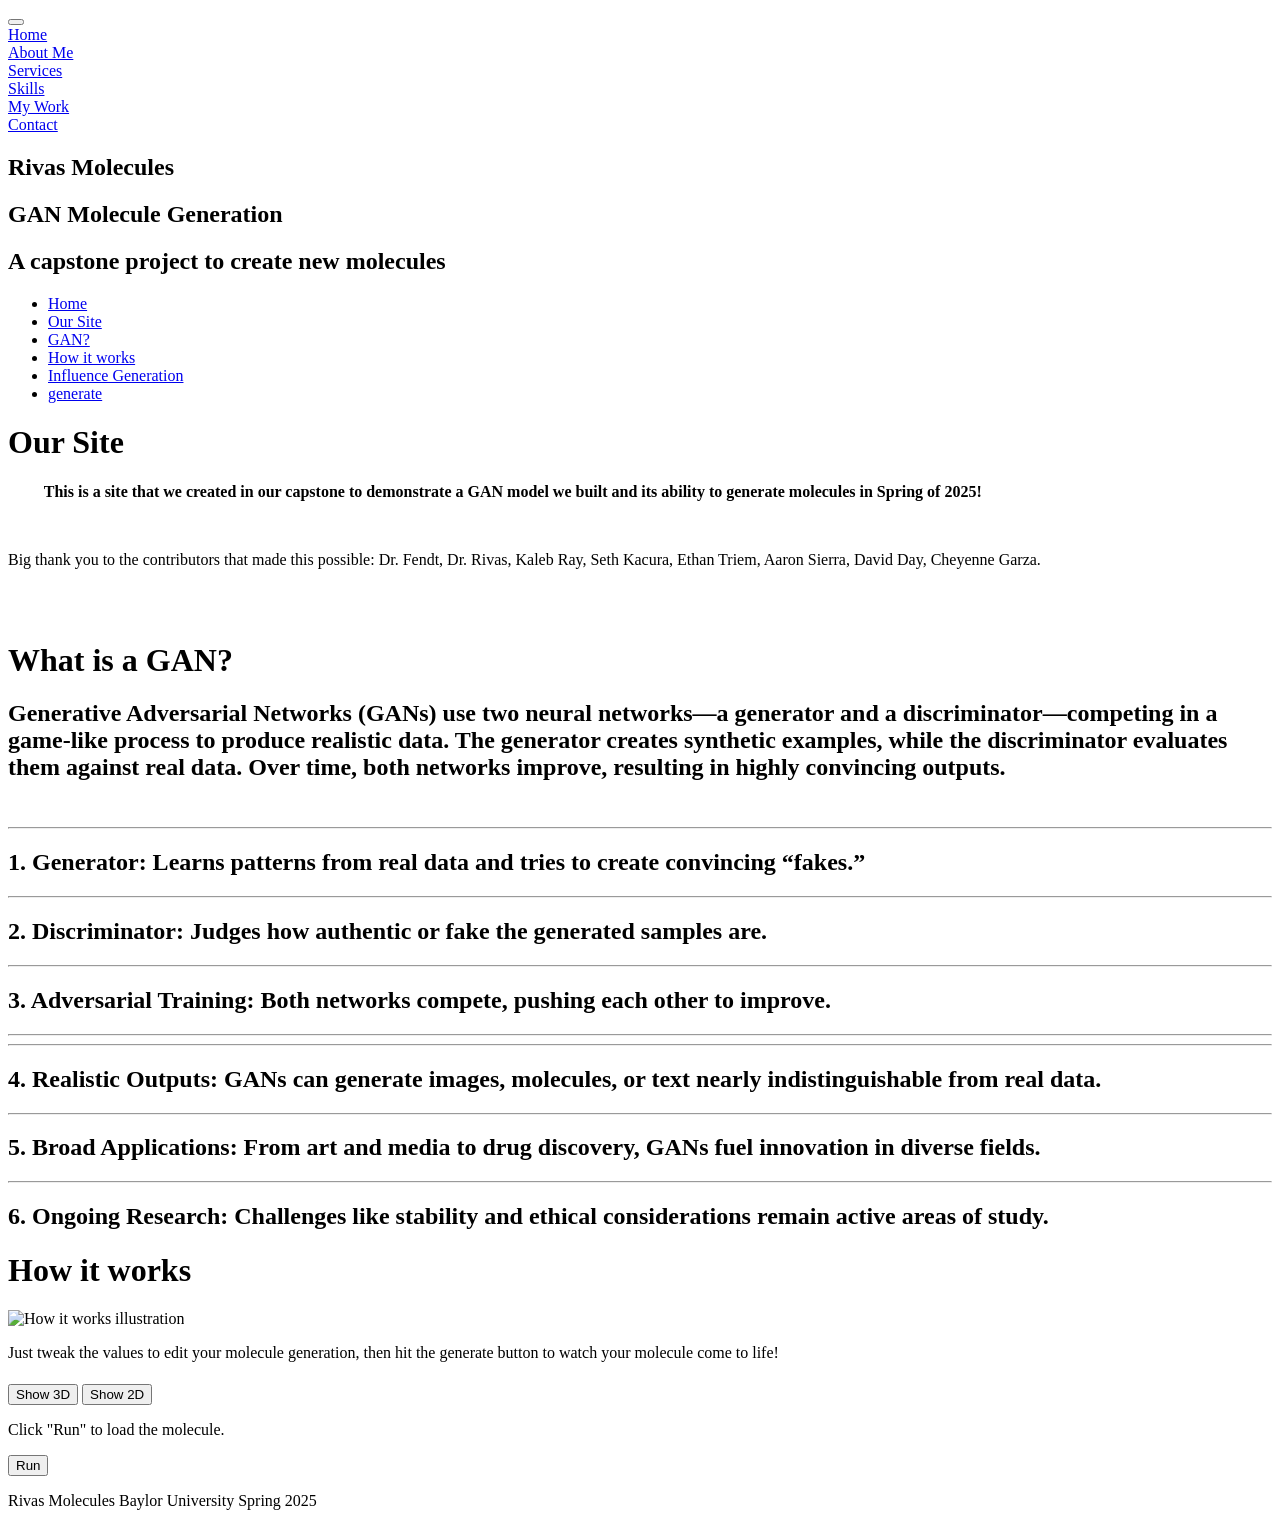
==== commit d8b0a40a: "rotate" ====
--- a/app/templates/index.html
+++ b/app/templates/index.html
@@ -1,249 +1,488 @@
 <!DOCTYPE html>
-<html>
-  <head>
-    <title>Molecule Generator</title>
-    <script src="https://code.jquery.com/jquery-3.6.0.min.js"></script>
-    <script src="https://3Dmol.csb.pitt.edu/build/3Dmol-min.js"></script>
-    <script src="https://unpkg.com/openchemlib@3.1.1/dist/openchemlib-full.js"></script>
-    <style>
-      /* Style for the placeholder area */
-      #placeholder {
-        text-align: center;
-        margin: 20px auto;
-        padding: 20px;
-        border: 2px dashed #ccc;
-        border-radius: 10px;
-        background-color: #f9f9f9;
-        font-family: "Comic Sans MS", cursive, sans-serif;
-        color: #333;
-        max-width: 600px;
-      }
-      #placeholder img {
-        max-width: 200px;
-        display: block;
-        margin: 10px auto;
-      }
-      /* Style for the run button */
-      #runBtn {
-        display: block;
-        margin: 20px auto;
-        padding: 10px 20px;
-        background-color: #007bff;
-        color: #fff;
-        border: none;
-        border-radius: 5px;
-        font-size: 16px;
-        cursor: pointer;
-      }
-      #runBtn:hover {
-        background-color: #0056b3;
-      }
-      /* Style for toggle buttons in output areas */
-      .toggle-btn {
-        margin: 5px 0;
-        padding: 5px 10px;
-        background-color: #007bff;
-        color: #fff;
-        border: none;
-        border-radius: 4px;
-        cursor: pointer;
-      }
-      #viewer canvas {
-        position: relative !important; /* Ensure it doesn't use absolute positioning */
-        display: block; /* Ensures it behaves properly */
-        margin: 20px auto; /* Centers it */
-        max-width: 100%; /* Prevents overflow */
-      }
-    </style>
-  </head>
-  <body>
-    <!-- Funny placeholder that takes up space before running -->
-    <div id="placeholder">
-      <h2>Welcome to the molecule thing</h2>
-      <p>We generate molecules and stuff</p>
-      <img
-        src="https://media.giphy.com/media/26BkNrGhy4DKnbD9u/giphy.gif"
-        alt="Dancing unicorn"
-      />
-      <p>Hit the "Run" button below to run!</p>
+<html lang="en">
+
+<head>
+  <meta charset="utf-8">
+  <meta http-equiv="X-UA-Compatible" content="IE=edge">
+  <meta name="viewport" content="width=device-width, initial-scale=1">
+  <title>Showcase - Personal Portfolio One Page Bulma Theme</title>
+  <!-- Bulma Version 1-->
+  <link rel="stylesheet" href="https://unpkg.com/bulma@1.0.2/css/bulma.min.css">
+  <link rel="stylesheet" type="text/css" href="/static/css/showcase.css">
+  <script src="/static/js/showcase.js"></script>
+  <script src="https://3Dmol.csb.pitt.edu/build/3Dmol-min.js"></script>
+  <script src="https://unpkg.com/openchemlib@3.1.1/dist/openchemlib-full.js"></script>
+  <script src="https://kit.fontawesome.com/2828f7885a.js"
+    integrity="sha384-WAsFbnLEQcpCk8lM1UTWesAf5rGTCvb2Y+8LvyjAAcxK1c3s5c0L+SYOgxvc6PWG"
+    crossorigin="anonymous"></script>
+  <link rel="icon" type="image/png" href="favicon.png">
+</head>
+
+<body data-aos-easing="ease-out" data-aos-duration="800" data-aos-delay="0">
+  <!-- Begin Preloader -->
+
+  <!-- End Preloader-->
+  <!-- Begin Scroll Up Button -->
+
+  <form action="#home">
+    <button id="toTop" title="Go to top">
+      <i class="fas fa-angle-up"></i>
+    </button>
+  </form>
+  <!-- End Scroll Up Button -->
+
+  <!-- Begin Header -->
+  <div class="header-wrapper" id="home">
+    <!-- Begin Hero -->
+    <section class="hero is-large">
+      <!-- Begin Mobile Nav -->
+      <nav class="navbar is-fixed-top is-transparent is-hidden-desktop">
+        <!-- Begin Burger Menu -->
+        <div class="navbar-brand">
+          <div class="navbar-burger burger" data-target="mobile-nav">
+            <span></span>
+            <span></span>
+            <span></span>
+          </div>
+        </div>
+        <!-- End Burger Menu -->
+        <div id="mobile-nav" class="navbar-menu">
+          <div class="navbar-end">
+            <div class="navbar-item">
+              <a class="navbar-item" href="#home">
+                Home
+              </a>
+            </div>
+            <div class="navbar-item">
+              <a class="navbar-item" href="#about-me">
+                About Me
+              </a>
+            </div>
+            <div class="navbar-item">
+              <a class="navbar-item" href="#services">
+                Services
+              </a>
+            </div>
+            <div class="navbar-item">
+              <a class="navbar-item" href="#skills">
+                Skills
+              </a>
+            </div>
+            <div class="navbar-item">
+              <a class="navbar-item" href="#my-work">
+                My Work
+              </a>
+            </div>
+            <div class="navbar-item">
+              <a class="navbar-item" href="#contact">
+                Contact
+              </a>
+            </div>
+          </div>
+        </div>
+      </nav>
+      <!-- End Mobile Nav -->
+      <!-- Begin Hero Content-->
+      <div class="hero-body">
+        <div class="container has-text-centered">
+          <h1 class="subtitle">Rivas Molecules</h1>
+          <h2 class="title">GAN Molecule Generation</h2>
+          <h1 class="subtitle profession">A capstone project to create new molecules</h1>
+        </div>
+      </div>
+      <!-- End Hero Content-->
+      <!-- Begin Hero Menu -->
+      <div class="hero-foot ">
+        <div class="hero-foot--wrapper">
+          <div class="columns">
+            <div class="column is-12 hero-menu-desktop has-text-centered is-fixed-top">
+              <ul>
+                <li class="is-active">
+                  <a href="#home">Home</a>
+                </li>
+                <li>
+                  <a href="#our-site">Our Site</a>
+                </li>
+                <li>
+                  <a href="#gan">GAN?</a>
+                </li>
+                <li>
+                  <a href="#how-it-works">How it works</a>
+                </li>
+                <li>
+                  <a href="#influence-generation">Influence Generation</a>
+                </li>
+                <li>
+                  <a href="#generate">generate</a>
+                </li>
+              </ul>
+            </div>
+          </div>
+        </div>
+      </div>
+      <!-- End Hero Menu -->
+    </section>
+    <!-- End Hero -->
+  </div>
+  <!-- End Header -->
+
+  <!-- Begin Main Content -->
+  <div class="main-content">
+    <!-- Begin Our Site Section -->
+    <div class="section-light our-site" id="our-site">
+      <div class="container">
+        <div class="column is-12 about-me">
+          <h1 class="title has-text-centered section-title">Our Site</h1>
+        </div>
+        <div class="columns is-multiline">
+          <div class="column is-6 has-vertically-aligned-content aos-init aos-animate" data-aos="fade-right">
+            <p class="is-larger">
+                <strong>
+                This is a site that we created in our capstone to demonstrate
+                a GAN model we built and its ability to generate molecules in
+                Spring of 2025!
+              </strong>
+            </p>
+            <br>
+            <p>
+              Big thank you to the contributors that made this possible:
+              Dr. Fendt, Dr. Rivas, Kaleb Ray, Seth Kacura, Ethan Triem,
+              Aaron Sierra, David Day, Cheyenne Garza.
+            </p>
+            <br>
+            <div class="is-divider"></div>
+          </div>
+          <div class="column is-6 right-image aos-init aos-animate" data-aos="fade-left">
+            <img class="is-rounded" src="/static/images/Molecule.png" alt="">
+          </div>
+        </div>
+      </div>
     </div>
-
-    <!-- Run button to trigger the notebook execution -->
-    <button id="runBtn">Run</button>
-
-    <div id="mol-Title">
-      <!-- This content will be replaced by the molecule title -->
+    <!-- End About Me Content -->
+    <!-- Begin Services Content -->
+    <div class="section-color services" id="gan">
+      <div class="container">
+        <div class="columns is-multiline">
+          <div class="column is-12 about-me aos-init" data-aos="fade-in" data-aos-easing="linear">
+            <h1 class="title has-text-centered section-title">What is a GAN?</h1>
+            <h2 class="subtitle">
+              Generative Adversarial Networks (GANs) use two neural networks—a generator and a discriminator—competing
+              in a
+              game-like process to produce realistic data.
+              The generator creates synthetic examples, while the discriminator evaluates them against real data.
+              Over time, both networks improve, resulting in highly convincing outputs.
+            </h2>
+            <br>
+          </div>
+          <div class="columns is-12">
+            <div class="column is-4 has-text-centered aos-init" data-aos="fade-in" data-aos-easing="linear">
+              <i class="fad fa-meteor fa-3x"></i>
+              <hr>
+              <h2>
+                <strong>1. Generator</strong>: Learns patterns from real data and tries to create convincing “fakes.”
+              </h2>
+            </div>
+            <div class="column is-4 has-text-centered aos-init" data-aos="fade-in" data-aos-easing="linear">
+              <i class="fas fa-paint-brush fa-3x"></i>
+              <hr>
+              <h2>
+                <strong>2. Discriminator</strong>: Judges how authentic or fake the generated samples are.
+              </h2>
+            </div>
+            <div class="column is-4 has-text-centered aos-init" data-aos="fade-in" data-aos-easing="linear">
+              <i class="fas fa-rocket fa-3x"></i>
+              <hr>
+              <h2>
+                <strong>3. Adversarial Training</strong>: Both networks compete, pushing each other to improve.
+              </h2>
+            </div>
+          </div>
+          <hr>
+          <div class="columns is-12">
+            <div class="column is-4 has-text-centered aos-init" data-aos="fade-in" data-aos-easing="linear">
+              <i class="fas fa-upload fa-3x"></i>
+              <hr>
+              <h2>
+                <strong>4. Realistic Outputs</strong>: GANs can generate images, molecules, or text nearly
+                indistinguishable from
+                real data.
+              </h2>
+            </div>
+            <div class="column is-4 has-text-centered aos-init" data-aos="fade-in" data-aos-easing="linear">
+              <i class="fas fa-bus fa-3x"></i>
+              <hr>
+              <h2>
+                <strong>5. Broad Applications</strong>: From art and media to drug discovery, GANs fuel innovation in
+                diverse
+                fields.
+              </h2>
+            </div>
+            <div class="column is-4 has-text-centered aos-init" data-aos="fade-in" data-aos-easing="linear">
+              <i class="fas fa-code fa-3x"></i>
+              <hr>
+              <h2>
+                <strong>6. Ongoing Research</strong>: Challenges like stability and ethical considerations remain active
+                areas of
+                study.
+              </h2>
+            </div>
+          </div>
+
+        </div>
+      </div>
     </div>
-
-    <!-- Container for the notebook output -->
-    <div id="notebook-output">
-      <!-- This content will be replaced by the notebook output (output.html) -->
+    <!-- End Services Content -->
+    <!-- Begin Skills Content -->
+    <div class="section-light skills" id="how-it-works">
+      <div class="container">
+        <div class="columns is-multiline">
+          <div class="column is-12 about-me">
+            <h1 class="title has-text-centered section-title">How it works</h1>
+          </div>
+          <!-- Left Column: Image -->
+          <div class="column is-6 left-image aos-init" data-aos="fade-right">
+            <img class="is-rounded" src="/static/images/mole2.png" alt="How it works illustration">
+          </div>
+          <!-- Right Column: Text -->
+          <div class="column is-6 has-vertically-aligned-content aos-init" data-aos="fade-left">
+            <p>
+              Just tweak the values to edit your molecule generation, then hit the generate button to watch your
+              molecule
+              come to life!
+            </p>
+          </div>
+        </div>
+      </div>
     </div>
 
-    <button onclick="switchView('3d')">Show 3D</button>
-    <button onclick="switchView('2d')">Show 2D</button>
-
-    <!-- Container for the molecule viewer (placed after notebook output) -->
-    <div id="viewer-container"></div>
-    <div id="mol-info">
-      <!-- This content will be replaced by the molecule info -->
+    <!-- End Skills Content -->
+    <!-- Begin Work Content -->
+    <!-- Begin Contact Content -->
+<div class="section-light model" id="models">
+  <div class="container">
+    <div class="columns is-multiline aos-init" data-aos="fade-in-up" data-aos-easing="linear">
+      <!-- Section Title -->
+      <div class="column is-12 about-me">
+        <h1 class="title has-text-centered section-title" id="mol-Title">
+        </h1>
+      </div>
+      <!-- Molecule Viewer Section -->
+      <div class="column is-12">
+        <div class="model-container" id="model-container">
+          <div class="button-container">
+            <div id="mol-title"></div>
+            <button onclick="switchView('3d')" class="button toggle-button">Show 3D</button>
+            <button onclick="switchView('2d')" class="button toggle-button">Show 2D</button>
+          </div>
+          <div id="placeholder">
+            <p>Click "Run" to load the molecule.</p>
+            <button id="runBtn" class="button">Run</button>
+          </div>
+          <div id="viewer-container"></div>
+          <div id="mol-info"></div>
+          <div id="mol-date"></div>
+        </div>
+      </div>
     </div>
-    <div id="mol-date">
-      <!-- This content will be replaced by the molecule date -->
-    </div>
-
-    <script>
-      $(document).ready(function () {
-        $("#runBtn").click(function () {
-          $("#placeholder").fadeOut(); // Hide the placeholder
-
-          $.ajax({
-            url: "/run_notebook",
-            type: "POST",
-            success: function () {
-              fetchAndRenderMolecule();
-              switchView("3d"); // Default to 3D view
-              fetchMolInfo();
-              fetchMolDate();
-            },
-            error: function (err) {
-              $("#notebook-output").html("Error: " + err.responseText);
-            },
-          });
+  </div>
+</div>
+<!-- End Contact Content -->
+  </div>
+  <!-- End Main Content -->
+
+  <!-- Begin Footer -->
+  <div class="footer">
+    <p>
+      <a>Rivas Molecules</a>
+      <a>Baylor University</a>
+      <a>Spring 2025</a>
+    </p>
+  </div>
+  <!-- End Footer -->
+
+  <!-- Scripts -->
+  <script src="https://cdnjs.cloudflare.com/ajax/libs/jquery/3.3.1/jquery.min.js"></script>
+  <script src="../js/showcase.js"></script>
+  <link href="https://cdn.rawgit.com/michalsnik/aos/2.1.1/dist/aos.css" rel="stylesheet">
+  <script src="https://cdn.rawgit.com/michalsnik/aos/2.1.1/dist/aos.js"></script>
+  <script>
+    AOS.init({
+      easing: "ease-out",
+      duration: 800,
+    });
+  </script>
+  <script>
+    $(document).ready(function () {
+      $("#runBtn").click(function () {
+        $("#placeholder").fadeOut(); // Hide the placeholder
+
+        $.ajax({
+          url: "/run_notebook",
+          type: "POST",
+          success: function () {
+            fetchAndRenderMolecule();
+            switchView("3d"); // Default to 3D view
+            fetchMolInfo();
+            fetchMolDate();
+          },
+          error: function (err) {
+            $("#notebook-output").html("Error: " + err.responseText);
+          },
         });
-
-        function fetchAndRenderMolecule() {
-          fetch("/get_molecule")
-            .then((response) => response.text())
-            .then((mol) => {
-              if (!mol) {
-                console.error("No molecule data received.");
-                return;
-              }
-
-              console.log("MOL received:", mol);
-
-              // Prepare the container
-              $("#viewer-container").html(`
-                              <div id="viewer" style="width: 800px; height: 400px;"></div>
-                              <canvas id="viewer2d"></canvas>
-                          `);
-
-              mol = decodeURIComponent(mol); // Decode the molecule data
-              console.log("Decoded MOL:", mol);
-
-              // You can choose to load either 3D or 2D based on your initial preference
-              load3DStructure(mol); // Default to 3D, for example
-              load2DStructure(mol); // Load 2D structure as well
-
-              // Initially show 3D or 2D based on your preference
-              switchView("3d"); // Set to 3D initially (you could set to "2d" if needed)
-            })
-            .catch((error) => console.error("Error fetching molecule:", error));
-        }
-
-        function load3DStructure(mol) {
-          var viewer = $3Dmol.createViewer($("#viewer"), {
-            backgroundColor: "white",
-          });
-          viewer.addModel(mol, "mol");
-          viewer.setStyle({}, { stick: {} });
-          viewer.zoomTo();
-          viewer.render();
-        }
-
-        function load2DStructure(mol) {
-          let canvas = document.getElementById("viewer2d");
-          let ctx = canvas.getContext("2d");
-          $("#viewer2d").hide();
-
-
-
-          // Fetch the 2D image from the local backend
-          fetch("/get_mol_image")
-            .then((response) => {
-              if (!response.ok) {
-                throw new Error("Failed to fetch image");
-              }
-              return response.blob();
-            })
-            .then((blob) => {
-              // Create an image element
-              let img = new Image();
-              img.onload = function () {
-                // Set canvas dimensions to match image size
-                canvas.width = img.width;
-                canvas.height = img.height;
-
-                // Clear previous content and draw the new image at original size
-                ctx.clearRect(0, 0, canvas.width, canvas.height); // Clear previous image
-                ctx.drawImage(img, 0, 0); // Draw the image at its natural size
-              };
-              img.src = URL.createObjectURL(blob); // Set the image source to the blob
-            })
-            .catch((error) =>
-              console.error("Error loading 2D structure:", error)
-            );
-        }
-
-        function fetchMolInfo() {
-          fetch("/get_mol_info")
-            .then((response) => response.json())
-            .then((data) => {
-              if (!data?.PropertyTable?.Properties?.length) return;
-
-              console.log("Molecule info received:", data);
-              const molecule = data.PropertyTable.Properties[0];
-
-              $("#mol-title").html(`<h1>${molecule.Title}</h1>`);
-              $("#mol-info").html(`
-                              <h2>Molecule Information</h2>
-                              <p><strong>CID:</strong> ${molecule.CID}</p>
-                              <p><strong>Molecular Formula:</strong> ${molecule.MolecularFormula}</p>
-                          `);
-            })
-            .catch((error) =>
-              console.error("Error fetching molecule info:", error)
-            );
-        }
-
-        function fetchMolDate() {
-          fetch("/get_mol_creation_date")
-            .then((response) => response.json())
-            .then((data) => {
-              let moleculeDate =
-                data?.InformationList?.Information?.[0]?.CreationDate;
-              if (!moleculeDate) {
-                console.error("Invalid data structure:", data);
-                return;
-              }
-
-              let formattedDate = `${moleculeDate.Year}-${String(
-                moleculeDate.Month
-              ).padStart(2, "0")}-${String(moleculeDate.Day).padStart(2, "0")}`;
-
-              $("#mol-date").html(`
-                              <h2>Creation Date</h2>
-                              <p><strong>Date:</strong> ${formattedDate}</p>
-                          `);
-              console.log("Formatted date:", formattedDate);
-            })
-            .catch((error) =>
-              console.error("Error fetching molecule date:", error)
-            );
-        }
       });
 
-      // Move this function outside of $(document).ready() to make it globally accessible
-      function switchView(mode) {
-        if (mode === "3d") {
-          $("#viewer").show();
-          $("#viewer2d").hide();
-        } else {
-          $("#viewer").hide();
-          $("#viewer2d").show();
-        }
-      }
-    </script>
-  </body>
-</html>
+      function fetchAndRenderMolecule() {
+        fetch("/get_molecule")
+          .then((response) => response.text())
+          .then((mol) => {
+            if (!mol) {
+              console.error("No molecule data received.");
+              return;
+            }
+
+            console.log("MOL received:", mol);
+
+
+            // Prepare the container
+            $("#viewer-container").html(`
+              <div id="viewer" style="width: 80%; height: 400px; max-width: 80%;"></div>
+              <canvas id="viewer2d" style="width: 80%; height: 60%;"></canvas>
+            `);
+
+            mol = decodeURIComponent(mol); // Decode the molecule data
+            console.log("Decoded MOL:", mol);
+
+            // You can choose to load either 3D or 2D based on your initial preference
+            load3DStructure(mol); // Default to 3D, for example
+            load2DStructure(mol); // Load 2D structure as well
+
+            // Initially show 3D or 2D based on your preference
+            switchView("3d"); // Set to 3D initially (you could set to "2d" if needed)
+          })
+          .catch((error) => console.error("Error fetching molecule:", error));
+      }
+
+      function load3DStructure(mol) {
+        var viewer = $3Dmol.createViewer($("#viewer"), {
+          backgroundColor: "white",
+        });
+        viewer.addModel(mol, "mol");
+        viewer.setStyle({}, { stick: {} });
+        viewer.setBackgroundColor("#3c4172");
+        viewer.zoomTo();
+        viewer.render();
+        viewer.spin(true); // Start the animation
+        viewer.setSpin(true, 0.5); // Set the spin speed
+        viewer.setSpinDirection(1); // Set the spin direction (1 for clockwise, -1 for counterclockwise)
+
+        const canvas = viewer.getCanvas(); // Get the canvas element created by 3Dmol.js
+        canvas.style.position = 'relative';  // Ensure it’s relative for proper layout
+        canvas.style.width = '100%';  // Make the canvas width responsive
+        canvas.style.height = '100%'; // Make the canvas height responsive
+      }
+
+      function load2DStructure(mol) {
+        let canvas = document.getElementById("viewer2d");
+        let ctx = canvas.getContext("2d");
+        $("#viewer2d").hide();
+
+
+
+        // Fetch the 2D image from the local backend
+        fetch("/get_mol_image")
+          .then((response) => {
+            if (!response.ok) {
+              throw new Error("Failed to fetch image");
+            }
+            return response.blob();
+          })
+          .then((blob) => {
+            // Create an image element
+            let img = new Image();
+            img.onload = function () {
+              // Set canvas dimensions to match image size
+              canvas.width = img.width;
+              canvas.height = img.height;
+
+              // Clear previous content and draw the new image at original size
+              ctx.clearRect(0, 0, canvas.width, canvas.height); // Clear previous image
+              ctx.drawImage(img, 0, 0); // Draw the image at its natural size
+            };
+            img.src = URL.createObjectURL(blob); // Set the image source to the blob
+          })
+          .catch((error) =>
+            console.error("Error loading 2D structure:", error)
+          );
+      }
+
+      function fetchMolInfo() {
+        fetch("/get_mol_info")
+          .then((response) => response.json())
+          .then((data) => {
+            if (!data?.PropertyTable?.Properties?.length) return;
+
+            console.log("Molecule info received:", data);
+            const molecule = data.PropertyTable.Properties[0];
+
+            $("#mol-title").html(`<h1 class="title has-text-centered section-title">${molecule.Title}</h1>`);
+            $("#mol-info").html(`
+                            <p><strong>CID:</strong> ${molecule.CID}</p>
+                            <p><strong>Molecular Formula:</strong> ${molecule.MolecularFormula}</p>
+                        `);
+          })
+          .catch((error) =>
+            console.error("Error fetching molecule info:", error)
+          );
+      }
+
+      function fetchMolDate() {
+        fetch("/get_mol_creation_date")
+          .then((response) => response.json())
+          .then((data) => {
+            let moleculeDate =
+              data?.InformationList?.Information?.[0]?.CreationDate;
+            if (!moleculeDate) {
+              console.error("Invalid data structure:", data);
+              return;
+            }
+
+            let formattedDate = `${moleculeDate.Year}-${String(
+              moleculeDate.Month
+            ).padStart(2, "0")}-${String(moleculeDate.Day).padStart(2, "0")}`;
+
+            $("#mol-date").html(`
+                            <p><strong>Creation Date:</strong> ${formattedDate}</p>
+                        `);
+            console.log("Formatted date:", formattedDate);
+          })
+          .catch((error) =>
+            console.error("Error fetching molecule date:", error)
+          );
+      }
+    });
+
+    // Move this function outside of $(document).ready() to make it globally accessible
+    function switchView(mode) {
+      if (mode === "3d") {
+        $("#viewer").show();
+        $("#viewer2d").hide();
+      } else {
+        $("#viewer").hide();
+        $("#viewer2d").show();
+      }
+    }
+    $("#toggleViewBtn").click(function () {
+      // Detect the current active view (check which model is visible)
+      if ($("#viewer").is(":visible")) {
+        // Currently showing 3D, so switch to 2D
+        switchView("2d");
+      } else {
+        // Currently showing 2D, so switch to 3D
+        switchView("3d");
+      }
+    });
+  </script>
+  </script>
+</body>
+
+</html>
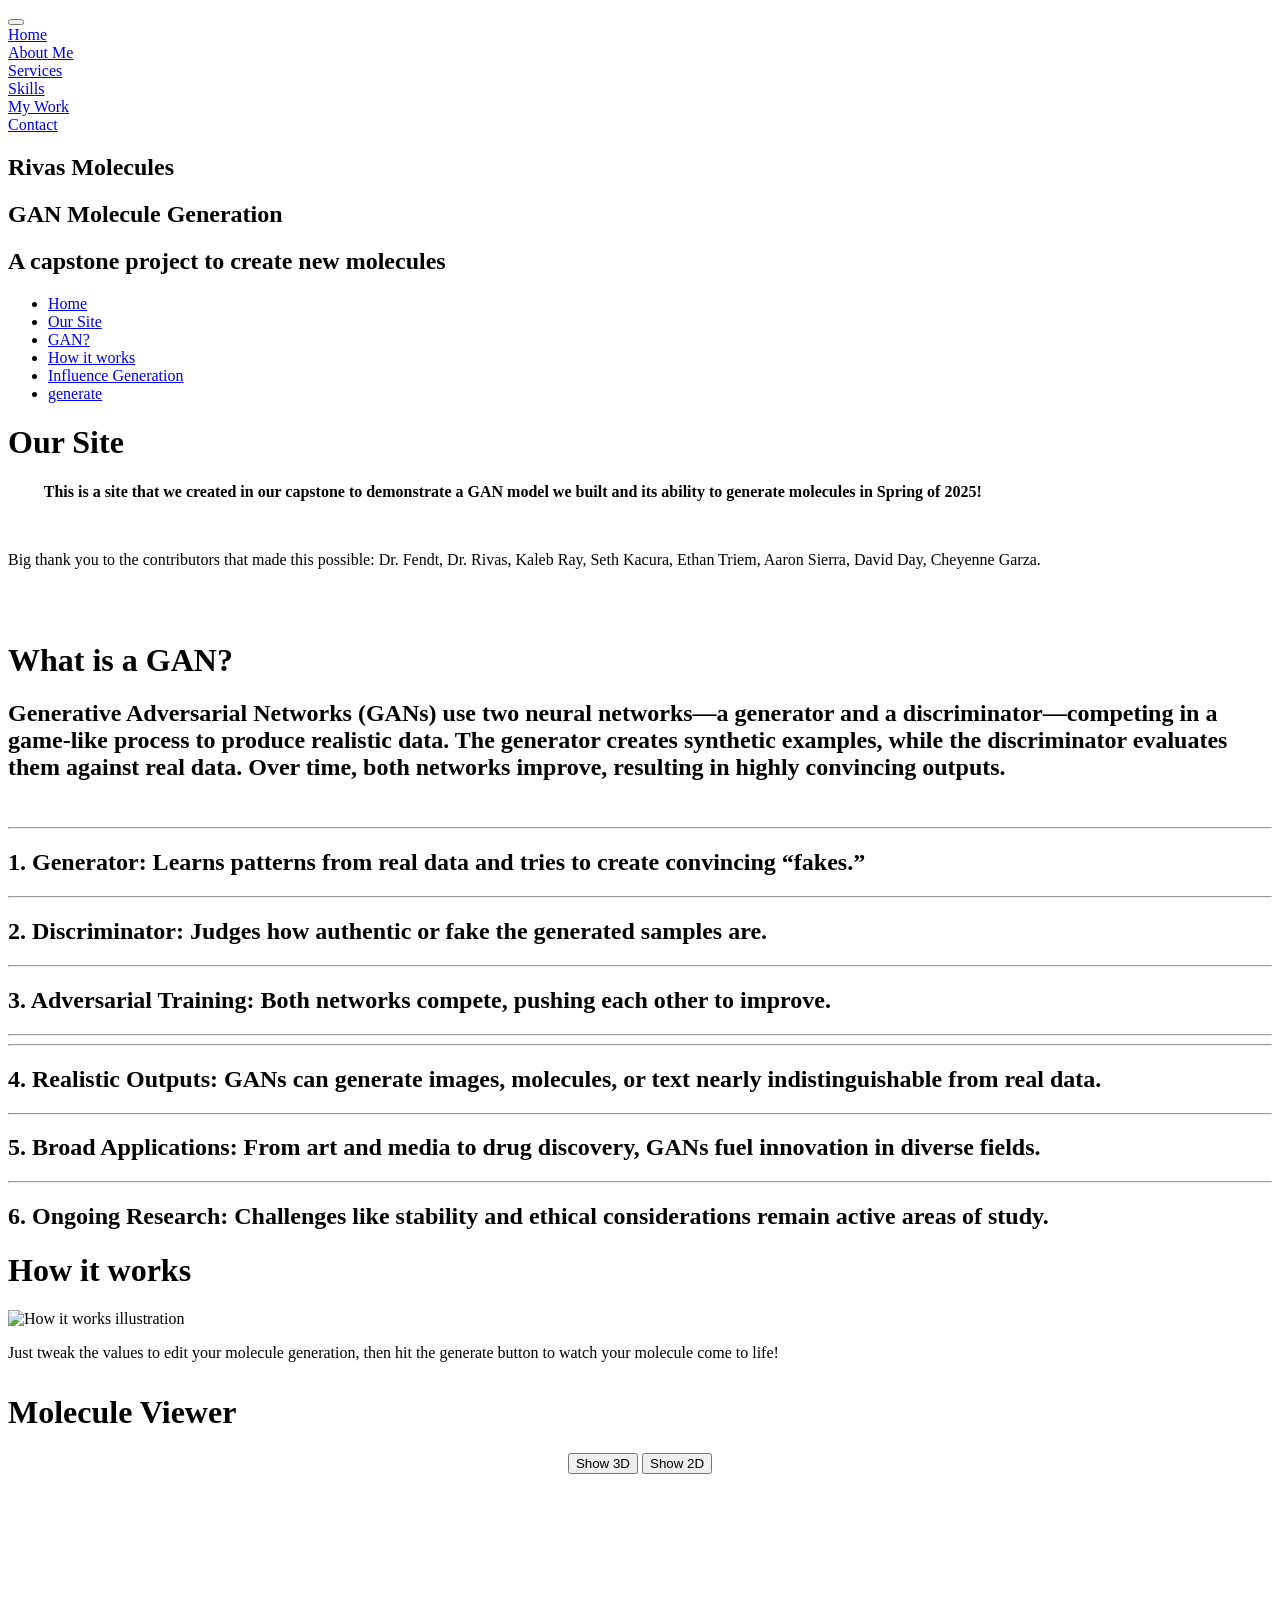
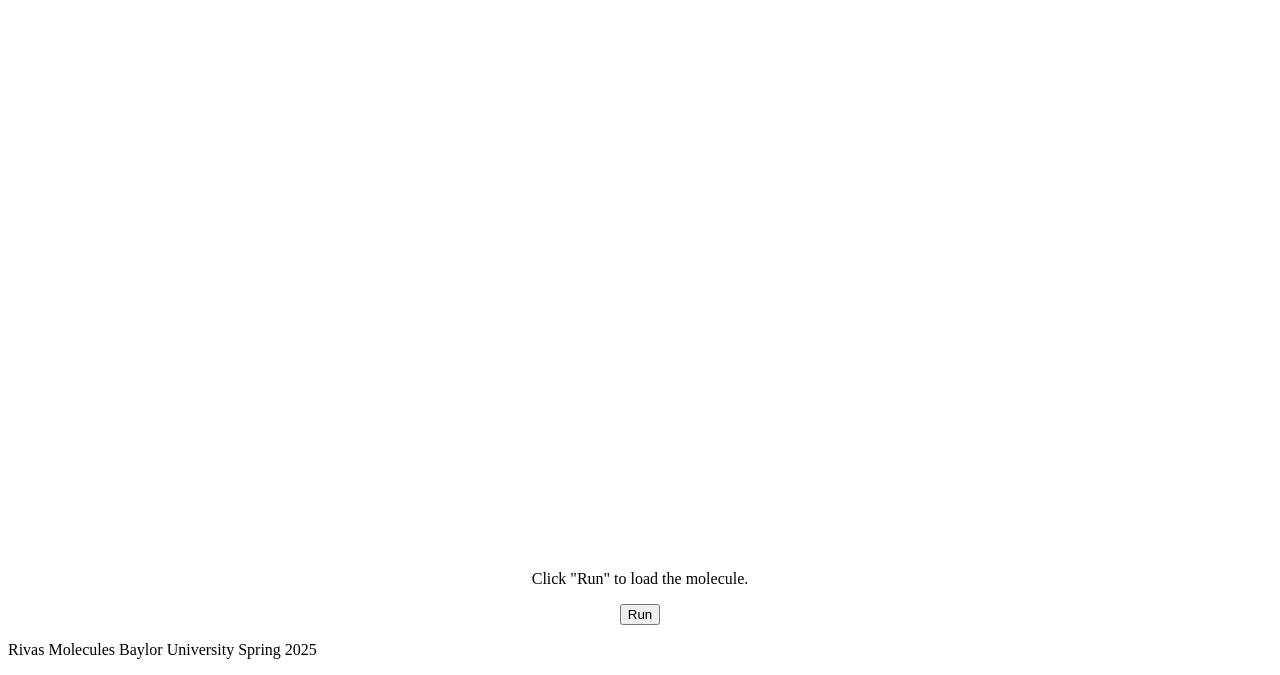
==== commit b7795e63: "added styling to frontend models" ====
--- a/app/templates/index.html
+++ b/app/templates/index.html
@@ -258,34 +258,57 @@
     <!-- End Skills Content -->
     <!-- Begin Work Content -->
     <!-- Begin Contact Content -->
-<div class="section-light model" id="models">
-  <div class="container">
-    <div class="columns is-multiline aos-init" data-aos="fade-in-up" data-aos-easing="linear">
-      <!-- Section Title -->
-      <div class="column is-12 about-me">
-        <h1 class="title has-text-centered section-title" id="mol-Title">
-        </h1>
-      </div>
-      <!-- Molecule Viewer Section -->
-      <div class="column is-12">
-        <div class="model-container" id="model-container">
-          <div class="button-container">
-            <div id="mol-title"></div>
-            <button onclick="switchView('3d')" class="button toggle-button">Show 3D</button>
-            <button onclick="switchView('2d')" class="button toggle-button">Show 2D</button>
-          </div>
-          <div id="placeholder">
-            <p>Click "Run" to load the molecule.</p>
-            <button id="runBtn" class="button">Run</button>
-          </div>
-          <div id="viewer-container"></div>
-          <div id="mol-info"></div>
-          <div id="mol-date"></div>
+    <!-- Title -->
+<div class="column is-12">
+  <h1 id="mol-Title" class="title has-text-centered section-title"
+      style="margin-top: 2rem; position: relative; z-index: 3;">
+      <!-- FIXED: added margin-top and z-index to ensure it's above the viewer -->
+    Molecule Viewer
+  </h1>
+</div>
+
+<!-- Buttons Container -->
+<div class="column is-12">
+  <div class="button-container" 
+       style="text-align: center; margin-bottom: 2rem; position: relative; z-index: 3;">
+       <!-- FIXED: z-index to float above the viewer -->
+    <div id="mol-title" style="margin-bottom: 0.5rem;"></div>
+    <button onclick="switchView('3d')" class="button toggle-button">Show 3D</button>
+    <button onclick="switchView('2d')" class="button toggle-button">Show 2D</button>
+  </div>
+</div>
+
+<!-- Viewer Container -->
+<div class="column is-12">
+  <div id="viewer-container" 
+       style="text-align: center; position: relative; z-index: 1; margin-top: 5rem;">
+       <!-- FIXED: pushed viewer lower with margin-top -->
+
+    <div id="viewer" 
+         style="margin: 0 auto; width: 60%; height: 400px; position: relative; display: block;">
+         <!-- FIXED: use relative instead of absolute to avoid overlapping -->
+    </div>
+
+    <canvas id="viewer2d" 
+            style="width: 50%; max-width: 400px; display: none; margin: 0 auto; display: block;">
+    </canvas>
+  </div>
+</div>
+
+    
+          <!-- Placeholder and Info Sections -->
+          <div class="column is-12">
+            <div id="placeholder" style="text-align: center;">
+              <p>Click "Run" to load the molecule.</p>
+              <button id="runBtn" class="button">Run</button>
+            </div>
+            <div id="mol-info" style="text-align: center"></div>
+            <div id="mol-date" style="text-align: center"></div>
+          </div>
         </div>
       </div>
     </div>
-  </div>
-</div>
+    
 <!-- End Contact Content -->
   </div>
   <!-- End Main Content -->
@@ -344,13 +367,15 @@
 
 
             // Prepare the container
-            $("#viewer-container").html(`
-              <div id="viewer" style="width: 80%; height: 400px; max-width: 80%;"></div>
-              <canvas id="viewer2d" style="width: 80%; height: 60%;"></canvas>
-            `);
+            
 
             mol = decodeURIComponent(mol); // Decode the molecule data
             console.log("Decoded MOL:", mol);
+
+            document.getElementById("viewer").innerHTML = "";
+            let canvas = document.getElementById("viewer2d");
+            let ctx = canvas.getContext("2d");
+            ctx.clearRect(0, 0, canvas.width, canvas.height);
 
             // You can choose to load either 3D or 2D based on your initial preference
             load3DStructure(mol); // Default to 3D, for example
@@ -368,15 +393,13 @@
         });
         viewer.addModel(mol, "mol");
         viewer.setStyle({}, { stick: {} });
-        viewer.setBackgroundColor("#3c4172");
+        viewer.setBackgroundColor("#14161A");
         viewer.zoomTo();
         viewer.render();
         viewer.spin(true); // Start the animation
-        viewer.setSpin(true, 0.5); // Set the spin speed
-        viewer.setSpinDirection(1); // Set the spin direction (1 for clockwise, -1 for counterclockwise)
 
         const canvas = viewer.getCanvas(); // Get the canvas element created by 3Dmol.js
-        canvas.style.position = 'relative';  // Ensure it’s relative for proper layout
+        canvas.style.position = 'center';  // Ensure it’s relative for proper layout
         canvas.style.width = '100%';  // Make the canvas width responsive
         canvas.style.height = '100%'; // Make the canvas height responsive
       }
@@ -384,7 +407,6 @@
       function load2DStructure(mol) {
         let canvas = document.getElementById("viewer2d");
         let ctx = canvas.getContext("2d");
-        $("#viewer2d").hide();
 
 
 
@@ -471,16 +493,6 @@
         $("#viewer2d").show();
       }
     }
-    $("#toggleViewBtn").click(function () {
-      // Detect the current active view (check which model is visible)
-      if ($("#viewer").is(":visible")) {
-        // Currently showing 3D, so switch to 2D
-        switchView("2d");
-      } else {
-        // Currently showing 2D, so switch to 3D
-        switchView("3d");
-      }
-    });
   </script>
   </script>
 </body>
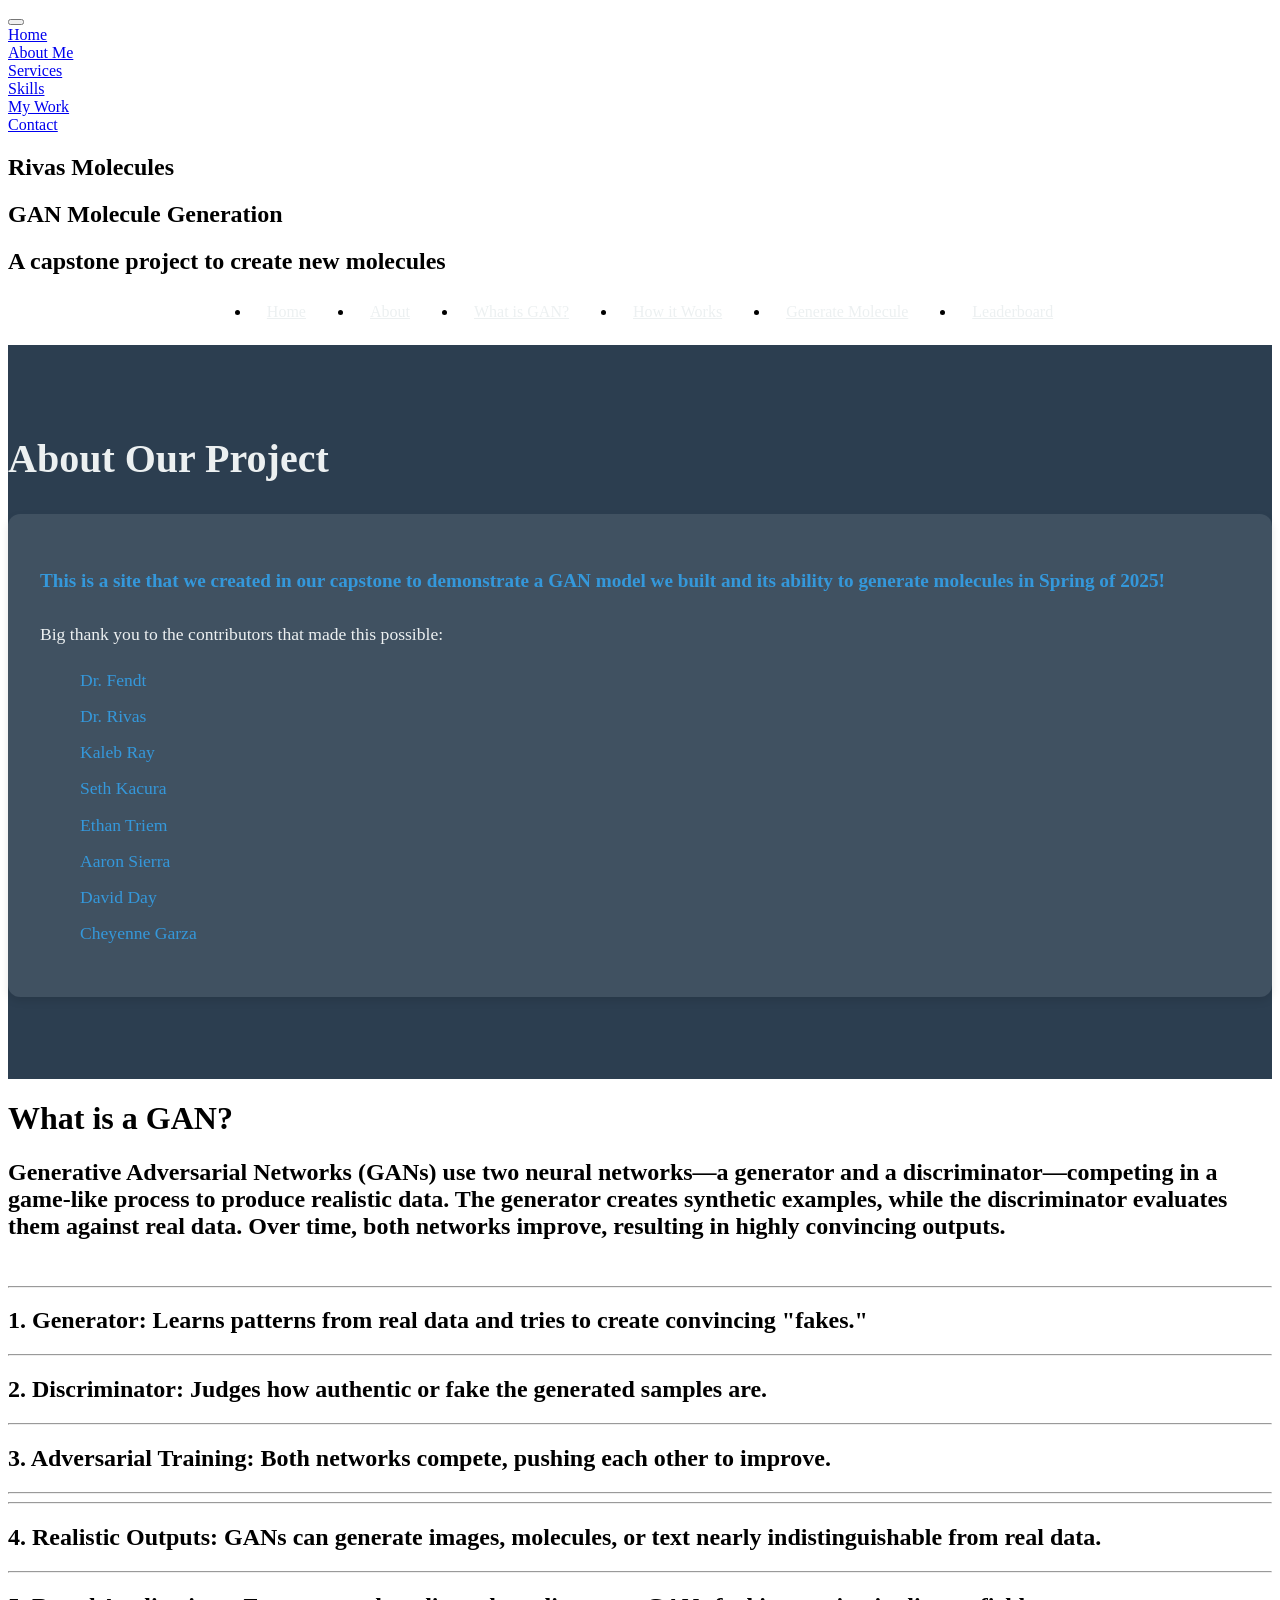
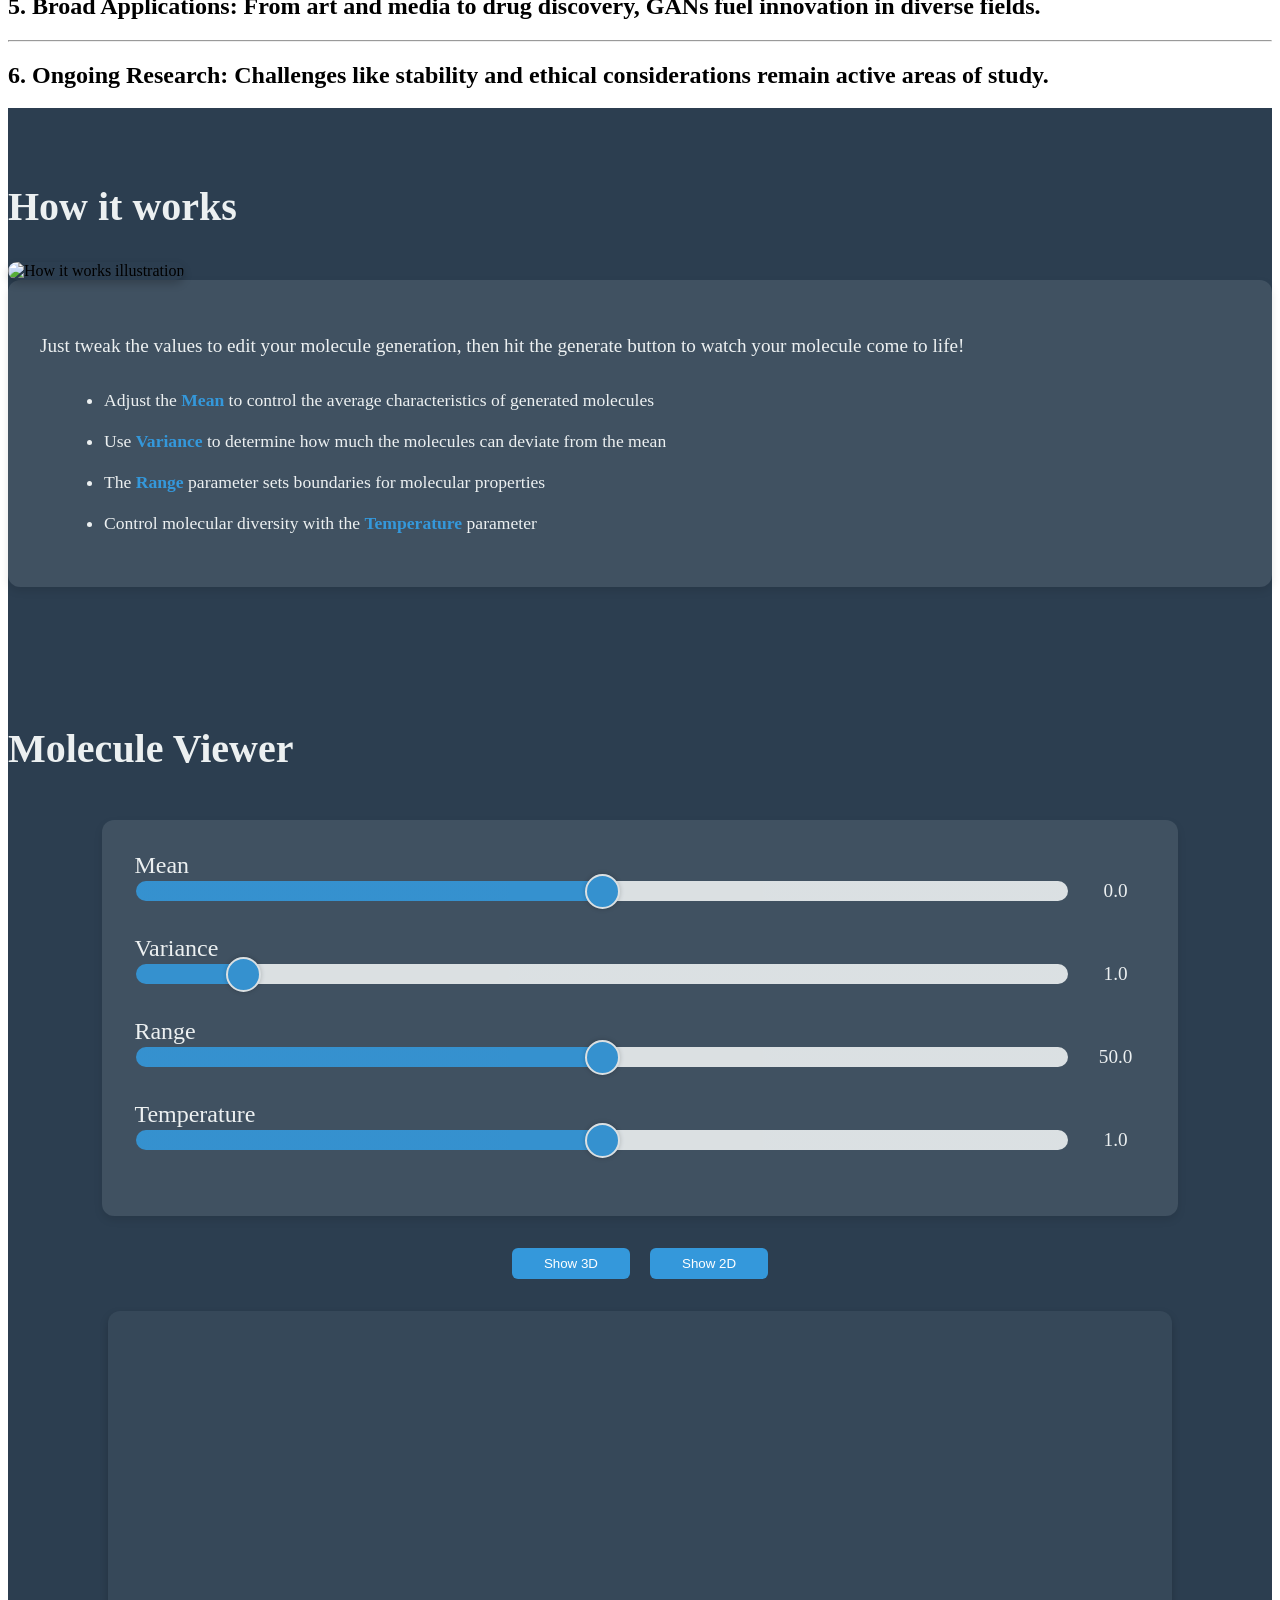
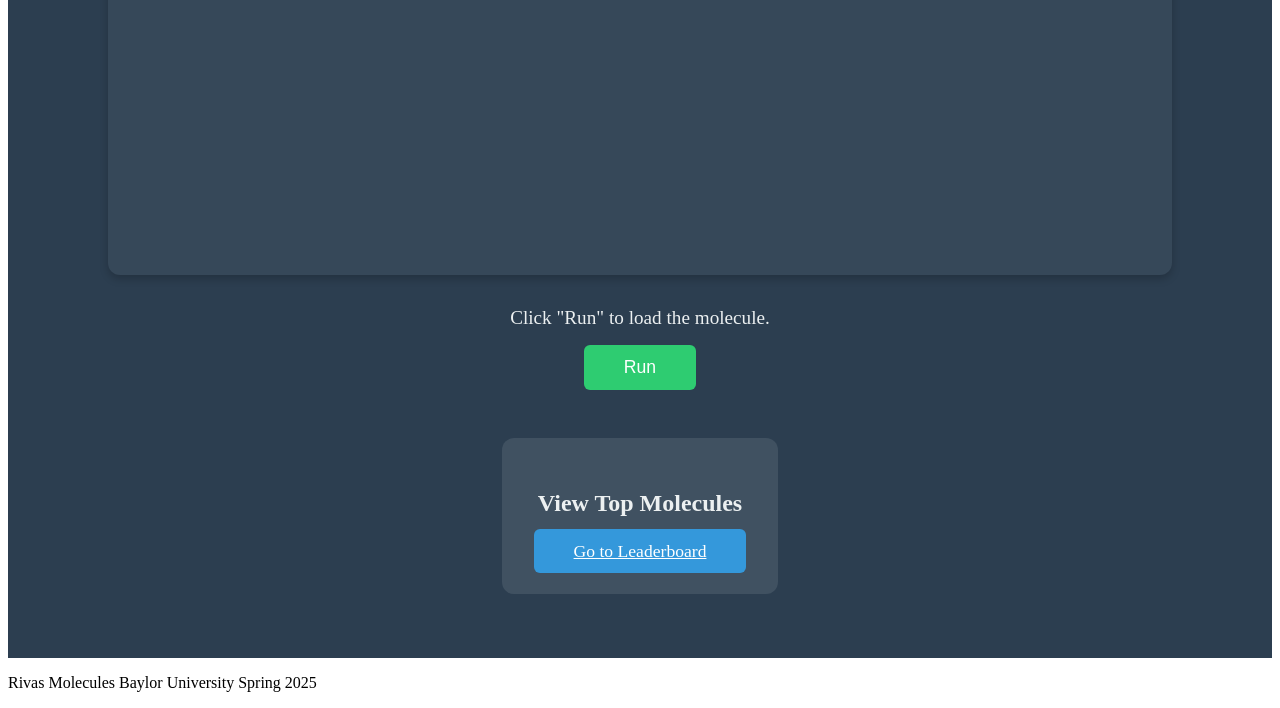
==== commit 72586270: "Colors update and leaderboard" ====
--- a/app/templates/index.html
+++ b/app/templates/index.html
@@ -5,7 +5,7 @@
   <meta charset="utf-8">
   <meta http-equiv="X-UA-Compatible" content="IE=edge">
   <meta name="viewport" content="width=device-width, initial-scale=1">
-  <title>Showcase - Personal Portfolio One Page Bulma Theme</title>
+  <title>Rivas Molecules</title>
   <!-- Bulma Version 1-->
   <link rel="stylesheet" href="https://unpkg.com/bulma@1.0.2/css/bulma.min.css">
   <link rel="stylesheet" type="text/css" href="/static/css/showcase.css">
@@ -92,28 +92,28 @@
       </div>
       <!-- End Hero Content-->
       <!-- Begin Hero Menu -->
-      <div class="hero-foot ">
+      <div class="hero-foot">
         <div class="hero-foot--wrapper">
           <div class="columns">
             <div class="column is-12 hero-menu-desktop has-text-centered is-fixed-top">
               <ul>
-                <li class="is-active">
+                <li>
                   <a href="#home">Home</a>
                 </li>
                 <li>
-                  <a href="#our-site">Our Site</a>
+                  <a href="#our-site">About</a>
                 </li>
                 <li>
-                  <a href="#gan">GAN?</a>
+                  <a href="#gan">What is GAN?</a>
                 </li>
                 <li>
-                  <a href="#how-it-works">How it works</a>
+                  <a href="#how-it-works">How it Works</a>
                 </li>
                 <li>
-                  <a href="#influence-generation">Influence Generation</a>
+                  <a href="#molecule-viewer">Generate Molecule</a>
                 </li>
                 <li>
-                  <a href="#generate">generate</a>
+                  <a href="/leaderboard">Leaderboard</a>
                 </li>
               </ul>
             </div>
@@ -129,31 +129,39 @@
   <!-- Begin Main Content -->
   <div class="main-content">
     <!-- Begin Our Site Section -->
-    <div class="section-light our-site" id="our-site">
+    <div class="section-light our-site" id="our-site" style="background-color: #2c3e50; padding: 4rem 0;">
       <div class="container">
         <div class="column is-12 about-me">
-          <h1 class="title has-text-centered section-title">Our Site</h1>
+          <h1 class="title has-text-centered section-title" style="color: #ecf0f1; font-size: 2.5rem; margin-bottom: 2rem;">About Our Project</h1>
         </div>
         <div class="columns is-multiline">
           <div class="column is-6 has-vertically-aligned-content aos-init aos-animate" data-aos="fade-right">
-            <p class="is-larger">
-                <strong>
-                This is a site that we created in our capstone to demonstrate
-                a GAN model we built and its ability to generate molecules in
-                Spring of 2025!
-              </strong>
-            </p>
-            <br>
-            <p>
-              Big thank you to the contributors that made this possible:
-              Dr. Fendt, Dr. Rivas, Kaleb Ray, Seth Kacura, Ethan Triem,
-              Aaron Sierra, David Day, Cheyenne Garza.
-            </p>
-            <br>
-            <div class="is-divider"></div>
+            <div style="background: rgba(236, 240, 241, 0.1); padding: 2rem; border-radius: 12px; box-shadow: 0 4px 8px rgba(0,0,0,0.1);">
+              <p class="is-larger" style="color: #ecf0f1; font-size: 1.2rem; line-height: 1.6; margin-bottom: 1.5rem;">
+                <strong style="color: #3498db;">
+                  This is a site that we created in our capstone to demonstrate
+                  a GAN model we built and its ability to generate molecules in
+                  Spring of 2025!
+                </strong>
+              </p>
+              <p style="color: #ecf0f1; font-size: 1.1rem; line-height: 1.6;">
+                Big thank you to the contributors that made this possible:
+              </p>
+              <ul style="color: #ecf0f1; font-size: 1.1rem; line-height: 1.6; margin-top: 1rem; list-style-type: none;">
+                <li style="margin-bottom: 0.5rem; color: #3498db;">Dr. Fendt</li>
+                <li style="margin-bottom: 0.5rem; color: #3498db;">Dr. Rivas</li>
+                <li style="margin-bottom: 0.5rem; color: #3498db;">Kaleb Ray</li>
+                <li style="margin-bottom: 0.5rem; color: #3498db;">Seth Kacura</li>
+                <li style="margin-bottom: 0.5rem; color: #3498db;">Ethan Triem</li>
+                <li style="margin-bottom: 0.5rem; color: #3498db;">Aaron Sierra</li>
+                <li style="margin-bottom: 0.5rem; color: #3498db;">David Day</li>
+                <li style="margin-bottom: 0.5rem; color: #3498db;">Cheyenne Garza</li>
+              </ul>
+            </div>
           </div>
           <div class="column is-6 right-image aos-init aos-animate" data-aos="fade-left">
-            <img class="is-rounded" src="/static/images/Molecule.png" alt="">
+            <img class="is-rounded" src="/static/images/Molecule.png" alt="" 
+                 style="border-radius: 12px; box-shadow: 0 4px 8px rgba(0,0,0,0.2); width: 100%; height: auto;">
           </div>
         </div>
       </div>
@@ -179,7 +187,7 @@
               <i class="fad fa-meteor fa-3x"></i>
               <hr>
               <h2>
-                <strong>1. Generator</strong>: Learns patterns from real data and tries to create convincing “fakes.”
+                <strong>1. Generator</strong>: Learns patterns from real data and tries to create convincing "fakes."
               </h2>
             </div>
             <div class="column is-4 has-text-centered aos-init" data-aos="fade-in" data-aos-easing="linear">
@@ -233,23 +241,33 @@
     </div>
     <!-- End Services Content -->
     <!-- Begin Skills Content -->
-    <div class="section-light skills" id="how-it-works">
+    <div class="section-light skills" id="how-it-works" style="background-color: #2c3e50; padding: 3rem 0;">
       <div class="container">
         <div class="columns is-multiline">
           <div class="column is-12 about-me">
-            <h1 class="title has-text-centered section-title">How it works</h1>
+            <h1 class="title has-text-centered section-title" style="color: #ecf0f1; font-size: 2.5rem; margin-bottom: 2rem;">
+              How it works
+            </h1>
           </div>
           <!-- Left Column: Image -->
           <div class="column is-6 left-image aos-init" data-aos="fade-right">
-            <img class="is-rounded" src="/static/images/mole2.png" alt="How it works illustration">
+            <img class="is-rounded" src="/static/images/mole2.png" alt="How it works illustration" 
+                 style="border-radius: 12px; box-shadow: 0 4px 8px rgba(0,0,0,0.2);">
           </div>
           <!-- Right Column: Text -->
           <div class="column is-6 has-vertically-aligned-content aos-init" data-aos="fade-left">
-            <p>
-              Just tweak the values to edit your molecule generation, then hit the generate button to watch your
-              molecule
-              come to life!
-            </p>
+            <div style="background: rgba(236, 240, 241, 0.1); padding: 2rem; border-radius: 12px; box-shadow: 0 4px 8px rgba(0,0,0,0.1);">
+              <p style="color: #ecf0f1; font-size: 1.2rem; line-height: 1.6; margin-bottom: 1rem;">
+                Just tweak the values to edit your molecule generation, then hit the generate button to watch your
+                molecule come to life!
+              </p>
+              <ul style="color: #ecf0f1; font-size: 1.1rem; line-height: 1.6; margin-top: 1.5rem; list-style-type: disc; margin-left: 1.5rem;">
+                <li style="margin-bottom: 0.8rem;">Adjust the <strong style="color: #3498db;">Mean</strong> to control the average characteristics of generated molecules</li>
+                <li style="margin-bottom: 0.8rem;">Use <strong style="color: #3498db;">Variance</strong> to determine how much the molecules can deviate from the mean</li>
+                <li style="margin-bottom: 0.8rem;">The <strong style="color: #3498db;">Range</strong> parameter sets boundaries for molecular properties</li>
+                <li style="margin-bottom: 0.8rem;">Control molecular diversity with the <strong style="color: #3498db;">Temperature</strong> parameter</li>
+              </ul>
+            </div>
           </div>
         </div>
       </div>
@@ -259,52 +277,200 @@
     <!-- Begin Work Content -->
     <!-- Begin Contact Content -->
     <!-- Title -->
-<div class="column is-12">
-  <h1 id="mol-Title" class="title has-text-centered section-title"
-      style="margin-top: 2rem; position: relative; z-index: 3;">
-      <!-- FIXED: added margin-top and z-index to ensure it's above the viewer -->
-    Molecule Viewer
-  </h1>
-</div>
-
-<!-- Buttons Container -->
-<div class="column is-12">
-  <div class="button-container" 
-       style="text-align: center; margin-bottom: 2rem; position: relative; z-index: 3;">
-       <!-- FIXED: z-index to float above the viewer -->
-    <div id="mol-title" style="margin-bottom: 0.5rem;"></div>
-    <button onclick="switchView('3d')" class="button toggle-button">Show 3D</button>
-    <button onclick="switchView('2d')" class="button toggle-button">Show 2D</button>
+<div class="section-dark" id="molecule-viewer" style="background-color: #2c3e50; padding: 4rem 0;">
+  <div class="container">
+    <div class="column is-12">
+      <h1 class="title has-text-centered section-title" style="color: #ecf0f1; font-size: 2.5rem; margin-bottom: 3rem; position: relative; z-index: 3;">
+        Molecule Viewer
+      </h1>
+    </div>
+
+    <!-- Sliders Container -->
+    <div class="column is-12">
+      <div class="sliders-container" style="margin: 2rem auto; width: 80%; max-width: 1200px; padding: 2rem; background: rgba(236, 240, 241, 0.1); border-radius: 12px; box-shadow: 0 4px 8px rgba(0,0,0,0.1);">
+        <div class="field" style="margin-bottom: 2rem;">
+          <label class="label" style="color: #ecf0f1; font-size: 1.5rem; margin-bottom: 1rem;">Mean</label>
+          <div style="display: flex; align-items: center; gap: 1rem;">
+            <input type="range" class="slider" id="meanSlider" min="-10" max="10" value="0" step="0.1" 
+                   style="flex-grow: 1; height: 20px; -webkit-appearance: none; background: linear-gradient(to right, #3498db 0%, #3498db 50%, #ecf0f1 50%, #ecf0f1 100%); border-radius: 10px; outline: none;">
+            <span id="meanValue" style="color: #ecf0f1; font-size: 1.2rem; min-width: 60px; text-align: center;">0</span>
+          </div>
+        </div>
+        
+        <div class="field" style="margin-bottom: 2rem;">
+          <label class="label" style="color: #ecf0f1; font-size: 1.5rem; margin-bottom: 1rem;">Variance</label>
+          <div style="display: flex; align-items: center; gap: 1rem;">
+            <input type="range" class="slider" id="varianceSlider" min="0" max="10" value="1" step="0.1"
+                   style="flex-grow: 1; height: 20px; -webkit-appearance: none; background: linear-gradient(to right, #3498db 0%, #3498db 50%, #ecf0f1 50%, #ecf0f1 100%); border-radius: 10px; outline: none;">
+            <span id="varianceValue" style="color: #ecf0f1; font-size: 1.2rem; min-width: 60px; text-align: center;">1</span>
+          </div>
+        </div>
+        
+        <div class="field" style="margin-bottom: 2rem;">
+          <label class="label" style="color: #ecf0f1; font-size: 1.5rem; margin-bottom: 1rem;">Range</label>
+          <div style="display: flex; align-items: center; gap: 1rem;">
+            <input type="range" class="slider" id="rangeSlider" min="0" max="100" value="50" step="1"
+                   style="flex-grow: 1; height: 20px; -webkit-appearance: none; background: linear-gradient(to right, #3498db 0%, #3498db 50%, #ecf0f1 50%, #ecf0f1 100%); border-radius: 10px; outline: none;">
+            <span id="rangeValue" style="color: #ecf0f1; font-size: 1.2rem; min-width: 60px; text-align: center;">50</span>
+          </div>
+        </div>
+        
+        <div class="field" style="margin-bottom: 2rem;">
+          <label class="label" style="color: #ecf0f1; font-size: 1.5rem; margin-bottom: 1rem;">Temperature</label>
+          <div style="display: flex; align-items: center; gap: 1rem;">
+            <input type="range" class="slider" id="tempSlider" min="0" max="2" value="1" step="0.1"
+                   style="flex-grow: 1; height: 20px; -webkit-appearance: none; background: linear-gradient(to right, #3498db 0%, #3498db 50%, #ecf0f1 50%, #ecf0f1 100%); border-radius: 10px; outline: none;">
+            <span id="tempValue" style="color: #ecf0f1; font-size: 1.2rem; min-width: 60px; text-align: center;">1</span>
+          </div>
+        </div>
+      </div>
+    </div>
+
+    <!-- Buttons Container -->
+    <div class="column is-12">
+      <div class="button-container" style="text-align: center; margin: 2rem 0; position: relative; z-index: 3;">
+        <div id="mol-title" style="margin-bottom: 1rem; color: #ecf0f1;"></div>
+        <button onclick="switchView('3d')" class="button toggle-button" 
+                style="background-color: #3498db; color: white; margin: 0 0.5rem; padding: 0.5rem 2rem; border-radius: 6px; border: none; transition: all 0.3s ease;">
+          Show 3D
+        </button>
+        <button onclick="switchView('2d')" class="button toggle-button"
+                style="background-color: #3498db; color: white; margin: 0 0.5rem; padding: 0.5rem 2rem; border-radius: 6px; border: none; transition: all 0.3s ease;">
+          Show 2D
+        </button>
+      </div>
+    </div>
+
+    <!-- Viewer Container -->
+    <div class="column is-12">
+      <div id="viewer-container" style="text-align: center; position: relative; z-index: 1; margin: 2rem auto; background: rgba(236, 240, 241, 0.05); padding: 2rem; border-radius: 12px; box-shadow: 0 4px 8px rgba(0,0,0,0.2); max-width: 1000px;">
+        <div id="viewer" style="margin: 0 auto; width: 100%; height: 500px; position: relative; display: block;"></div>
+        <canvas id="viewer2d" style="width: 60%; max-width: 500px; display: none; margin: 0 auto;"></canvas>
+      </div>
+    </div>
+
+    <!-- Placeholder and Info Sections -->
+    <div class="column is-12">
+      <div id="placeholder" style="text-align: center; margin: 2rem 0;">
+        <p style="color: #ecf0f1; font-size: 1.2rem; margin-bottom: 1rem;">Click "Run" to load the molecule.</p>
+        <button id="runBtn" class="button" 
+                style="background-color: #2ecc71; color: white; padding: 0.75rem 2.5rem; border-radius: 6px; border: none; font-size: 1.1rem; transition: all 0.3s ease;">
+          Run
+        </button>
+      </div>
+      <div id="mol-info" style="text-align: center; color: #ecf0f1; margin-top: 1rem;"></div>
+      <div id="mol-date" style="text-align: center; color: #ecf0f1; margin-top: 0.5rem;"></div>
+      
+      <!-- Score and Publish Section -->
+      <div id="score-section" style="display: none; text-align: center; margin-top: 2rem;">
+        <div style="background: rgba(236, 240, 241, 0.1); padding: 2rem; border-radius: 12px; display: inline-block;">
+          <h2 style="color: #ecf0f1; font-size: 1.5rem; margin-bottom: 1rem;">Molecule Score</h2>
+          <p id="molecule-score" style="color: #2ecc71; font-size: 2rem; font-weight: bold; margin-bottom: 1.5rem;">--</p>
+          
+          <div class="field">
+            <label class="label" style="color: #ecf0f1;">Enter your name to publish:</label>
+            <div class="control" style="max-width: 300px; margin: 0 auto;">
+              <input type="text" id="user-name" class="input" placeholder="Your name">
+            </div>
+          </div>
+          
+          <button id="publishBtn" class="button" 
+                  style="background-color: #3498db; color: white; margin-top: 1rem; padding: 0.75rem 2.5rem; border-radius: 6px; border: none; font-size: 1.1rem; transition: all 0.3s ease;">
+            Publish to Leaderboard
+          </button>
+        </div>
+      </div>
+
+      <!-- Leaderboard Section -->
+      <div class="leaderboard-section" style="text-align: center; margin-top: 3rem;">
+        <div style="background: rgba(236, 240, 241, 0.1); padding: 2rem; border-radius: 12px; display: inline-block;">
+          <h2 style="color: #ecf0f1; font-size: 1.5rem; margin-bottom: 1.5rem;">View Top Molecules</h2>
+          <a href="/leaderboard" class="button" 
+             style="background-color: #3498db; color: white; padding: 0.75rem 2.5rem; border-radius: 6px; border: none; font-size: 1.1rem; transition: all 0.3s ease;">
+            Go to Leaderboard
+          </a>
+        </div>
+      </div>
+    </div>
   </div>
 </div>
 
-<!-- Viewer Container -->
-<div class="column is-12">
-  <div id="viewer-container" 
-       style="text-align: center; position: relative; z-index: 1; margin-top: 5rem;">
-       <!-- FIXED: pushed viewer lower with margin-top -->
-
-    <div id="viewer" 
-         style="margin: 0 auto; width: 60%; height: 400px; position: relative; display: block;">
-         <!-- FIXED: use relative instead of absolute to avoid overlapping -->
-    </div>
-
-    <canvas id="viewer2d" 
-            style="width: 50%; max-width: 400px; display: none; margin: 0 auto; display: block;">
-    </canvas>
-  </div>
-</div>
-
-    
-          <!-- Placeholder and Info Sections -->
-          <div class="column is-12">
-            <div id="placeholder" style="text-align: center;">
-              <p>Click "Run" to load the molecule.</p>
-              <button id="runBtn" class="button">Run</button>
-            </div>
-            <div id="mol-info" style="text-align: center"></div>
-            <div id="mol-date" style="text-align: center"></div>
-          </div>
+<style>
+  /* Custom slider styling */
+  input[type="range"].slider {
+    -webkit-appearance: none;
+    height: 20px;
+    background: #ecf0f1;
+    border-radius: 10px;
+    outline: none;
+    opacity: 0.9;
+    transition: opacity 0.2s;
+    width: 100%;
+  }
+
+  input[type="range"].slider:hover {
+    opacity: 1;
+  }
+
+  input[type="range"].slider::-webkit-slider-thumb {
+    -webkit-appearance: none;
+    appearance: none;
+    width: 35px;
+    height: 35px;
+    background: #3498db;
+    border-radius: 50%;
+    cursor: pointer;
+    border: 2px solid #ecf0f1;
+    box-shadow: 0 0 5px rgba(0,0,0,0.2);
+    transition: all 0.2s ease;
+  }
+
+  input[type="range"].slider::-webkit-slider-thumb:hover {
+    background: #2980b9;
+    transform: scale(1.1);
+  }
+
+  input[type="range"].slider::-moz-range-thumb {
+    width: 35px;
+    height: 35px;
+    background: #3498db;
+    border-radius: 50%;
+    cursor: pointer;
+    border: 2px solid #ecf0f1;
+    box-shadow: 0 0 5px rgba(0,0,0,0.2);
+    transition: all 0.2s ease;
+  }
+
+  input[type="range"].slider::-moz-range-thumb:hover {
+    background: #2980b9;
+    transform: scale(1.1);
+  }
+
+  .button:hover {
+    transform: translateY(-2px);
+    box-shadow: 0 4px 8px rgba(0,0,0,0.2);
+  }
+  
+  .hero-menu-desktop a {
+    color: #ecf0f1;
+    transition: color 0.3s ease;
+  }
+  
+  .hero-menu-desktop a:hover {
+    color: #3498db;
+  }
+  
+  .hero-menu-desktop ul {
+    display: flex;
+    justify-content: center;
+    align-items: center;
+    gap: 2rem;
+  }
+  
+  .hero-menu-desktop li {
+    padding: 0.5rem 1rem;
+  }
+</style>
         </div>
       </div>
     </div>
@@ -336,21 +502,111 @@
   </script>
   <script>
     $(document).ready(function () {
+      // Initialize slider values
+      const sliders = {
+        mean: document.getElementById('meanSlider'),
+        variance: document.getElementById('varianceSlider'),
+        range: document.getElementById('rangeSlider'),
+        temp: document.getElementById('tempSlider')
+      };
+
+      function updateSliderBackground(slider) {
+        const min = parseFloat(slider.min);
+        const max = parseFloat(slider.max);
+        const val = parseFloat(slider.value);
+        const percentage = ((val - min) / (max - min)) * 100;
+        const boundedPercentage = Math.min(100, Math.max(0, percentage));
+        
+        slider.style.background = `linear-gradient(to right, #3498db 0%, #3498db ${boundedPercentage}%, #ecf0f1 ${boundedPercentage}%, #ecf0f1 100%)`;
+      }
+
+      // Initialize all sliders
+      Object.entries(sliders).forEach(([key, slider]) => {
+        const valueDisplay = document.getElementById(`${key}Value`);
+        
+        // Set initial value display and background
+        valueDisplay.textContent = parseFloat(slider.value).toFixed(1);
+        updateSliderBackground(slider);
+        
+        // Remove any existing event listeners
+        slider.replaceWith(slider.cloneNode(true));
+        
+        // Get the new slider reference after replacement
+        sliders[key] = document.getElementById(slider.id);
+        
+        // Add the event listener to the new slider
+        sliders[key].addEventListener('input', function() {
+          valueDisplay.textContent = parseFloat(this.value).toFixed(1);
+          updateSliderBackground(this);
+        });
+      });
+
+      let currentScore = null;
+
       $("#runBtn").click(function () {
-        $("#placeholder").fadeOut(); // Hide the placeholder
+        // Get current slider values
+        const params = {
+          mean: parseFloat(sliders.mean.value),
+          variance: parseFloat(sliders.variance.value),
+          range: parseFloat(sliders.range.value),
+          temperature: parseFloat(sliders.temp.value)
+        };
+
+        // Log parameters to console
+        console.log('GAN Parameters:', params);
+
+        $("#placeholder").fadeOut();
 
         $.ajax({
           url: "/run_notebook",
           type: "POST",
-          success: function () {
+          data: JSON.stringify(params),
+          contentType: "application/json",
+          success: function (response) {
             fetchAndRenderMolecule();
-            switchView("3d"); // Default to 3D view
+            switchView("3d");
             fetchMolInfo();
             fetchMolDate();
+            
+            // Display the score
+            currentScore = response.score;
+            $("#molecule-score").text(currentScore.toFixed(2));
+            $("#score-section").fadeIn();
           },
           error: function (err) {
             $("#notebook-output").html("Error: " + err.responseText);
           },
+        });
+      });
+
+      $("#publishBtn").click(function() {
+        const userName = $("#user-name").val().trim();
+        
+        if (!userName) {
+          alert("Please enter your name before publishing.");
+          return;
+        }
+        
+        if (!currentScore) {
+          alert("Please generate a molecule first.");
+          return;
+        }
+        
+        $.ajax({
+          url: "/publish_molecule",
+          type: "POST",
+          data: JSON.stringify({
+            user_name: userName,
+            score: currentScore
+          }),
+          contentType: "application/json",
+          success: function(response) {
+            alert("Successfully published to leaderboard!");
+            window.location.href = "/leaderboard";
+          },
+          error: function(err) {
+            alert("Error publishing molecule: " + err.responseText);
+          }
         });
       });
 
@@ -392,6 +648,44 @@
           backgroundColor: "white",
         });
         viewer.addModel(mol, "mol");
+        const atoms = viewer.selectedAtoms({});
+
+        let labelsAdded = false;
+
+        // Get the HTML element used by the viewer (usually a canvas inside a div)
+        const viewerElement = viewer.container; // or document.getElementById("viewerDiv")
+        
+        viewerElement.addEventListener("mousedown", () => {
+            if (labelsAdded) return;
+        
+            const atoms = viewer.selectedAtoms({});
+            const offset = {x: 0.5, y: 0.5, z: 0.5};
+        
+            for (let atom of atoms) {
+                viewer.addLabel(`${atom.elem}`, {
+                    position: {
+                        x: atom.x + offset.x,
+                        y: atom.y + offset.y,
+                        z: atom.z + offset.z
+                    },
+                    fontSize: 20,
+                    fontColor: "white",
+                    backgroundOpacity: 0.0,
+                    inFront: true
+                });
+            }
+        
+            viewer.render();
+            labelsAdded = true;
+        });
+        viewerElement.addEventListener("mouseup", () => {
+          if (!labelsAdded) return;
+      
+          viewer.removeAllLabels();
+          labelsAdded = false;
+      
+          viewer.render();
+      });
         viewer.setStyle({}, { stick: {} });
         viewer.setBackgroundColor("#14161A");
         viewer.zoomTo();
@@ -399,7 +693,7 @@
         viewer.spin(true); // Start the animation
 
         const canvas = viewer.getCanvas(); // Get the canvas element created by 3Dmol.js
-        canvas.style.position = 'center';  // Ensure it’s relative for proper layout
+        canvas.style.position = 'center';  // Ensure it's relative for proper layout
         canvas.style.width = '100%';  // Make the canvas width responsive
         canvas.style.height = '100%'; // Make the canvas height responsive
       }
@@ -494,7 +788,6 @@
       }
     }
   </script>
-  </script>
 </body>
 
 </html>
